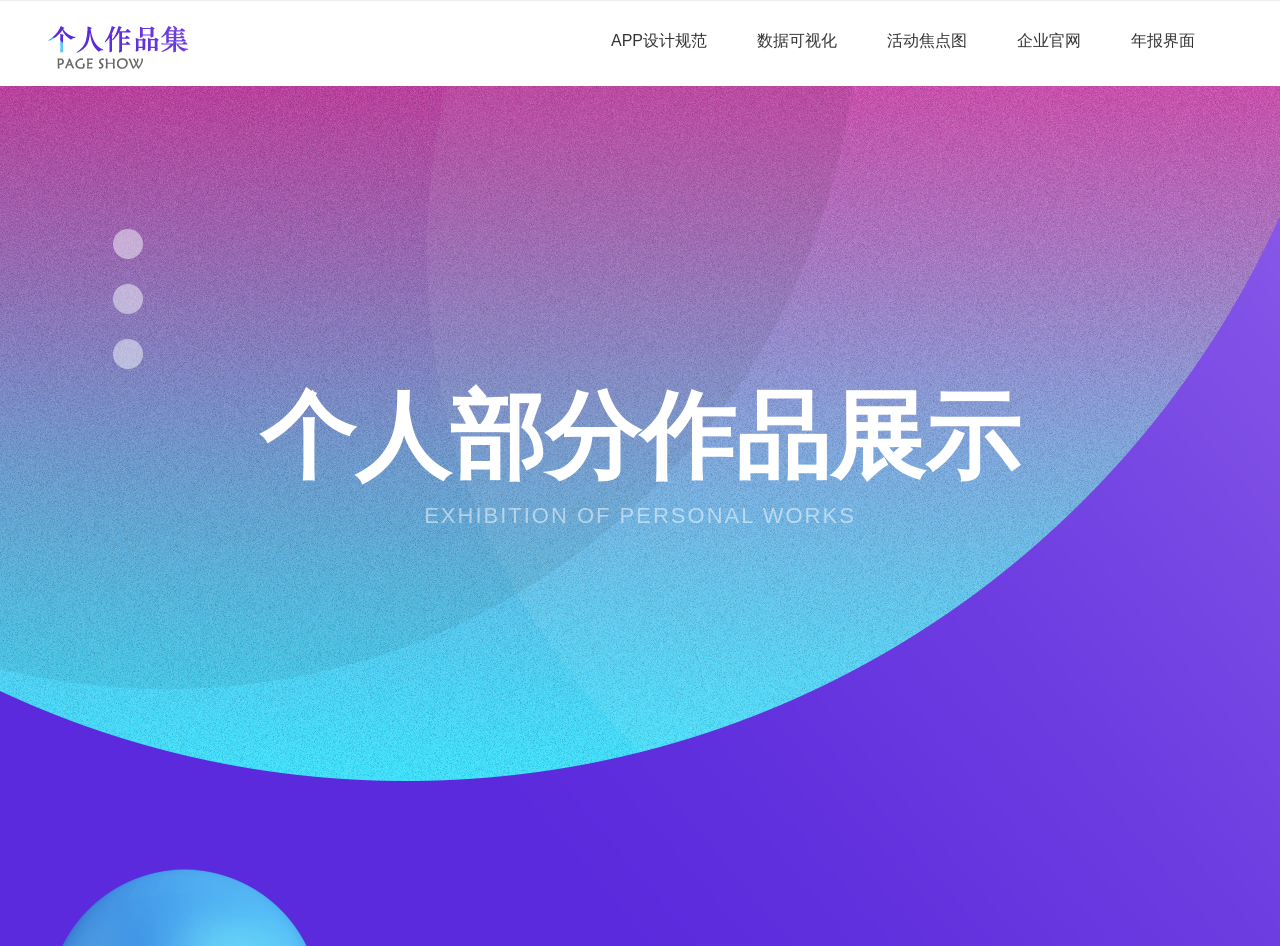
==== index.html @ d772f9e7 "Add files via upload" ====
<!DOCTYPE html>
<html>
<head>
    <meta charset="UTF-8">
    <title>作品展示</title>
    <link rel="stylesheet" href="layui/css/layui.css">
    <link rel="stylesheet" href="css/style.css">
    <link rel="stylesheet" href="css/base.css">
</head>
<body>
<div>
    <!--顶部-->
    <div class="top"></div>
    <!--daohang-->
    <div class="head-box">
        <div class="head">
            <h1><a href="index.html"><img src="images/logo.png"></a> </h1>
            <div class="nav">
                <ul class="layui-nav" lay-filter="">
                    <li class="layui-nav-item"><a href="app.html">APP设计规范</a></li>
                    <li class="layui-nav-item"><a href="data.html">数据可视化</a></li>
                    <li class="layui-nav-item"><a href="act.html">活动焦点图</a></li>
                    <li class="layui-nav-item"><a href="website.html">企业官网</a></li>
                    <li class="layui-nav-item"><a href="report.html">年报界面</a></li>

                </ul>
            </div>
        </div>
        <!--content-->
        <div class="cont">
            <div class="con-text">

                <div class="con-text-txt">个人部分作品展示</div>
                <div class="con-text-en">Exhibition of personal works </div>
            </div>

        </div>
    </div>
</div>
<script type="text/javascript" src="layui/layui.js"></script>
<script>
//注意：导航 依赖 element 模块，否则无法进行功能性操作
layui.use('element', function(){
  var element = layui.element;
  
  //…
});
</script>
</body>
</html>
---- layui/css/layui.css ----
/** layui-v2.4.5 MIT License By https://www.layui.com */
.layui-inline,
img {
    display:inline-block;
    vertical-align:middle
}
h1,
h2,
h3,
h4,
h5,
h6 {
    font-weight:400
}
.layui-edge,
.layui-header,
.layui-inline,
.layui-main {
    position:relative
}
.layui-elip,
.layui-form-checkbox span,
.layui-form-pane .layui-form-label {
    text-overflow:ellipsis;
    white-space:nowrap
}
.layui-btn,
.layui-edge,
.layui-inline,
img {
    vertical-align:middle
}
.layui-btn,
.layui-disabled,
.layui-icon,
.layui-unselect {
    -webkit-user-select:none;
    -ms-user-select:none;
    -moz-user-select:none
}
blockquote,
body,
button,
dd,
div,
dl,
dt,
form,
h1,
h2,
h3,
h4,
h5,
h6,
input,
li,
ol,
p,
pre,
td,
textarea,
th,
ul {
    margin:0;
    padding:0;
    -webkit-tap-highlight-color:rgba(0,0,0,0)
}
a:active,
a:hover {
    outline:0
}
img {
    border:none
}
li {
    list-style:none
}
table {
    border-collapse:collapse;
    border-spacing:0
}
h4,
h5,
h6 {
    font-size:100%
}
button,
input,
optgroup,
option,
select,
textarea {
    font-family:inherit;
    font-size:inherit;
    font-style:inherit;
    font-weight:inherit;
    outline:0
}
pre {
    white-space:pre-wrap;
    white-space:-moz-pre-wrap;
    white-space:-pre-wrap;
    white-space:-o-pre-wrap;
    word-wrap:break-word
}
body {
    line-height:24px;
    font:14px Helvetica Neue,Helvetica,PingFang SC,Tahoma,Arial,sans-serif
}
hr {
    height:1px;
    margin:10px 0;
    border:0;
    clear:both
}
a {
    color:#333;
    text-decoration:none
}
a:hover {
    color:#1e2088
}
a cite {
    font-style:normal;
    *cursor:pointer
}
.layui-border-box,
.layui-border-box * {
    box-sizing:border-box
}
.layui-box,
.layui-box * {
    box-sizing:content-box
}
.layui-clear {
    clear:both;
    *zoom:1
}
.layui-clear:after {
    content:'\20';
    clear:both;
    *zoom:1;
    display:block;
    height:0
}
.layui-inline {
    *display:inline;
    *zoom:1
}
.layui-edge {
    display:inline-block;
    width:0;
    height:0;
    border-width:6px;
    border-style:dashed;
    border-color:transparent;
    overflow:hidden
}
.layui-edge-top {
    top:-4px;
    border-bottom-color:#999;
    border-bottom-style:solid
}
.layui-edge-right {
    border-left-color:#999;
    border-left-style:solid
}
.layui-edge-bottom {
    top:2px;
    border-top-color:#999;
    border-top-style:solid
}
.layui-edge-left {
    border-right-color:#999;
    border-right-style:solid
}
.layui-elip {
    overflow:hidden
}
.layui-disabled,
.layui-disabled:hover {
    color:#d2d2d2!important;
    cursor:not-allowed!important
}
.layui-circle {
    border-radius:100%
}
.layui-show {
    display:block!important
}
.layui-hide {
    display:none!important
}
@font-face {
    font-family:layui-icon;
    src:url(../font/iconfont.eot?v=240);
    src:url(../font/iconfont.eot?v=240#iefix) format('embedded-opentype'),
    url(../font/iconfont.svg?v=240#iconfont) format('svg'),
    url(../font/iconfont.woff?v=240) format('woff'),
    url(../font/iconfont.ttf?v=240) format('truetype')
}
.layui-icon {
    font-family:layui-icon!important;
    font-size:16px;
    font-style:normal;
    -webkit-font-smoothing:antialiased;
    -moz-osx-font-smoothing:grayscale
}
.layui-icon-reply-fill:before {
    content:"\e611"
}
.layui-icon-set-fill:before {
    content:"\e614"
}
.layui-icon-menu-fill:before {
    content:"\e60f"
}
.layui-icon-search:before {
    content:"\e615"
}
.layui-icon-share:before {
    content:"\e641"
}
.layui-icon-set-sm:before {
    content:"\e620"
}
.layui-icon-engine:before {
    content:"\e628"
}
.layui-icon-close:before {
    content:"\1006"
}
.layui-icon-close-fill:before {
    content:"\1007"
}
.layui-icon-chart-screen:before {
    content:"\e629"
}
.layui-icon-star:before {
    content:"\e600"
}
.layui-icon-circle-dot:before {
    content:"\e617"
}
.layui-icon-chat:before {
    content:"\e606"
}
.layui-icon-release:before {
    content:"\e609"
}
.layui-icon-list:before {
    content:"\e60a"
}
.layui-icon-chart:before {
    content:"\e62c"
}
.layui-icon-ok-circle:before {
    content:"\1005"
}
.layui-icon-layim-theme:before {
    content:"\e61b"
}
.layui-icon-table:before {
    content:"\e62d"
}
.layui-icon-right:before {
    content:"\e602"
}
.layui-icon-left:before {
    content:"\e603"
}
.layui-icon-cart-simple:before {
    content:"\e698"
}
.layui-icon-face-cry:before {
    content:"\e69c"
}
.layui-icon-face-smile:before {
    content:"\e6af"
}
.layui-icon-survey:before {
    content:"\e6b2"
}
.layui-icon-tree:before {
    content:"\e62e"
}
.layui-icon-upload-circle:before {
    content:"\e62f"
}
.layui-icon-add-circle:before {
    content:"\e61f"
}
.layui-icon-download-circle:before {
    content:"\e601"
}
.layui-icon-templeate-1:before {
    content:"\e630"
}
.layui-icon-util:before {
    content:"\e631"
}
.layui-icon-face-surprised:before {
    content:"\e664"
}
.layui-icon-edit:before {
    content:"\e642"
}
.layui-icon-speaker:before {
    content:"\e645"
}
.layui-icon-down:before {
    content:"\e61a"
}
.layui-icon-file:before {
    content:"\e621"
}
.layui-icon-layouts:before {
    content:"\e632"
}
.layui-icon-rate-half:before {
    content:"\e6c9"
}
.layui-icon-add-circle-fine:before {
    content:"\e608"
}
.layui-icon-prev-circle:before {
    content:"\e633"
}
.layui-icon-read:before {
    content:"\e705"
}
.layui-icon-404:before {
    content:"\e61c"
}
.layui-icon-carousel:before {
    content:"\e634"
}
.layui-icon-help:before {
    content:"\e607"
}
.layui-icon-code-circle:before {
    content:"\e635"
}
.layui-icon-water:before {
    content:"\e636"
}
.layui-icon-username:before {
    content:"\e66f"
}
.layui-icon-find-fill:before {
    content:"\e670"
}
.layui-icon-about:before {
    content:"\e60b"
}
.layui-icon-location:before {
    content:"\e715"
}
.layui-icon-up:before {
    content:"\e619"
}
.layui-icon-pause:before {
    content:"\e651"
}
.layui-icon-date:before {
    content:"\e637"
}
.layui-icon-layim-uploadfile:before {
    content:"\e61d"
}
.layui-icon-delete:before {
    content:"\e640"
}
.layui-icon-play:before {
    content:"\e652"
}
.layui-icon-top:before {
    content:"\e604"
}
.layui-icon-friends:before {
    content:"\e612"
}
.layui-icon-refresh-3:before {
    content:"\e9aa"
}
.layui-icon-ok:before {
    content:"\e605"
}
.layui-icon-layer:before {
    content:"\e638"
}
.layui-icon-face-smile-fine:before {
    content:"\e60c"
}
.layui-icon-dollar:before {
    content:"\e659"
}
.layui-icon-group:before {
    content:"\e613"
}
.layui-icon-layim-download:before {
    content:"\e61e"
}
.layui-icon-picture-fine:before {
    content:"\e60d"
}
.layui-icon-link:before {
    content:"\e64c"
}
.layui-icon-diamond:before {
    content:"\e735"
}
.layui-icon-log:before {
    content:"\e60e"
}
.layui-icon-rate-solid:before {
    content:"\e67a"
}
.layui-icon-fonts-del:before {
    content:"\e64f"
}
.layui-icon-unlink:before {
    content:"\e64d"
}
.layui-icon-fonts-clear:before {
    content:"\e639"
}
.layui-icon-triangle-r:before {
    content:"\e623"
}
.layui-icon-circle:before {
    content:"\e63f"
}
.layui-icon-radio:before {
    content:"\e643"
}
.layui-icon-align-center:before {
    content:"\e647"
}
.layui-icon-align-right:before {
    content:"\e648"
}
.layui-icon-align-left:before {
    content:"\e649"
}
.layui-icon-loading-1:before {
    content:"\e63e"
}
.layui-icon-return:before {
    content:"\e65c"
}
.layui-icon-fonts-strong:before {
    content:"\e62b"
}
.layui-icon-upload:before {
    content:"\e67c"
}
.layui-icon-dialogue:before {
    content:"\e63a"
}
.layui-icon-video:before {
    content:"\e6ed"
}
.layui-icon-headset:before {
    content:"\e6fc"
}
.layui-icon-cellphone-fine:before {
    content:"\e63b"
}
.layui-icon-add-1:before {
    content:"\e654"
}
.layui-icon-face-smile-b:before {
    content:"\e650"
}
.layui-icon-fonts-html:before {
    content:"\e64b"
}
.layui-icon-form:before {
    content:"\e63c"
}
.layui-icon-cart:before {
    content:"\e657"
}
.layui-icon-camera-fill:before {
    content:"\e65d"
}
.layui-icon-tabs:before {
    content:"\e62a"
}
.layui-icon-fonts-code:before {
    content:"\e64e"
}
.layui-icon-fire:before {
    content:"\e756"
}
.layui-icon-set:before {
    content:"\e716"
}
.layui-icon-fonts-u:before {
    content:"\e646"
}
.layui-icon-triangle-d:before {
    content:"\e625"
}
.layui-icon-tips:before {
    content:"\e702"
}
.layui-icon-picture:before {
    content:"\e64a"
}
.layui-icon-more-vertical:before {
    content:"\e671"
}
.layui-icon-flag:before {
    content:"\e66c"
}
.layui-icon-loading:before {
    content:"\e63d"
}
.layui-icon-fonts-i:before {
    content:"\e644"
}
.layui-icon-refresh-1:before {
    content:"\e666"
}
.layui-icon-rmb:before {
    content:"\e65e"
}
.layui-icon-home:before {
    content:"\e68e"
}
.layui-icon-user:before {
    content:"\e770"
}
.layui-icon-notice:before {
    content:"\e667"
}
.layui-icon-login-weibo:before {
    content:"\e675"
}
.layui-icon-voice:before {
    content:"\e688"
}
.layui-icon-upload-drag:before {
    content:"\e681"
}
.layui-icon-login-qq:before {
    content:"\e676"
}
.layui-icon-snowflake:before {
    content:"\e6b1"
}
.layui-icon-file-b:before {
    content:"\e655"
}
.layui-icon-template:before {
    content:"\e663"
}
.layui-icon-auz:before {
    content:"\e672"
}
.layui-icon-console:before {
    content:"\e665"
}
.layui-icon-app:before {
    content:"\e653"
}
.layui-icon-prev:before {
    content:"\e65a"
}
.layui-icon-website:before {
    content:"\e7ae"
}
.layui-icon-next:before {
    content:"\e65b"
}
.layui-icon-component:before {
    content:"\e857"
}
.layui-icon-more:before {
    content:"\e65f"
}
.layui-icon-login-wechat:before {
    content:"\e677"
}
.layui-icon-shrink-right:before {
    content:"\e668"
}
.layui-icon-spread-left:before {
    content:"\e66b"
}
.layui-icon-camera:before {
    content:"\e660"
}
.layui-icon-note:before {
    content:"\e66e"
}
.layui-icon-refresh:before {
    content:"\e669"
}
.layui-icon-female:before {
    content:"\e661"
}
.layui-icon-male:before {
    content:"\e662"
}
.layui-icon-password:before {
    content:"\e673"
}
.layui-icon-senior:before {
    content:"\e674"
}
.layui-icon-theme:before {
    content:"\e66a"
}
.layui-icon-tread:before {
    content:"\e6c5"
}
.layui-icon-praise:before {
    content:"\e6c6"
}
.layui-icon-star-fill:before {
    content:"\e658"
}
.layui-icon-rate:before {
    content:"\e67b"
}
.layui-icon-template-1:before {
    content:"\e656"
}
.layui-icon-vercode:before {
    content:"\e679"
}
.layui-icon-cellphone:before {
    content:"\e678"
}
.layui-icon-screen-full:before {
    content:"\e622"
}
.layui-icon-screen-restore:before {
    content:"\e758"
}
.layui-icon-cols:before {
    content:"\e610"
}
.layui-icon-export:before {
    content:"\e67d"
}
.layui-icon-print:before {
    content:"\e66d"
}
.layui-icon-slider:before {
    content:"\e714"
}
.layui-main {
    width:1140px;
    margin:0 auto
}
.layui-header {
    z-index:1000;
    height:60px
}
.layui-header a:hover {
    transition:all .5s;
    -webkit-transition:all .5s
}
.layui-side {
    position:fixed;
    left:0;
    top:0;
    bottom:0;
    z-index:999;
    width:200px;
    overflow-x:hidden
}
.layui-side-scroll {
    position:relative;
    width:220px;
    height:100%;
    overflow-x:hidden
}
.layui-body {
    position:absolute;
    left:200px;
    right:0;
    top:0;
    bottom:0;
    z-index:998;
    width:auto;
    overflow:hidden;
    overflow-y:auto;
    box-sizing:border-box
}
.layui-layout-body {
    overflow:hidden
}
.layui-layout-admin .layui-header {
    background-color:#23262E
}
.layui-layout-admin .layui-side {
    top:60px;
    width:200px;
    overflow-x:hidden
}
.layui-layout-admin .layui-body {
    top:60px;
    bottom:44px
}
.layui-layout-admin .layui-main {
    width:auto;
    margin:0 15px
}
.layui-layout-admin .layui-footer {
    position:fixed;
    left:200px;
    right:0;
    bottom:0;
    height:44px;
    line-height:44px;
    padding:0 15px;
    background-color:#eee
}
.layui-layout-admin .layui-logo {
    position:absolute;
    left:0;
    top:0;
    width:200px;
    height:100%;
    line-height:60px;
    text-align:center;
    color:#009688;
    font-size:16px
}
.layui-layout-admin .layui-header .layui-nav {
    background:0 0
}
.layui-layout-left {
    position:absolute!important;
    left:200px;
    top:0
}
.layui-layout-right {
    position:absolute!important;
    right:0;
    top:0
}
.layui-container {
    position:relative;
    margin:0 auto;
    padding:0 15px;
    box-sizing:border-box
}
.layui-fluid {
    position:relative;
    margin:0 auto;
    padding:0 15px
}
.layui-row:after,
.layui-row:before {
    content:'';
    display:block;
    clear:both
}
.layui-col-lg1,
.layui-col-lg10,
.layui-col-lg11,
.layui-col-lg12,
.layui-col-lg2,
.layui-col-lg3,
.layui-col-lg4,
.layui-col-lg5,
.layui-col-lg6,
.layui-col-lg7,
.layui-col-lg8,
.layui-col-lg9,
.layui-col-md1,
.layui-col-md10,
.layui-col-md11,
.layui-col-md12,
.layui-col-md2,
.layui-col-md3,
.layui-col-md4,
.layui-col-md5,
.layui-col-md6,
.layui-col-md7,
.layui-col-md8,
.layui-col-md9,
.layui-col-sm1,
.layui-col-sm10,
.layui-col-sm11,
.layui-col-sm12,
.layui-col-sm2,
.layui-col-sm3,
.layui-col-sm4,
.layui-col-sm5,
.layui-col-sm6,
.layui-col-sm7,
.layui-col-sm8,
.layui-col-sm9,
.layui-col-xs1,
.layui-col-xs10,
.layui-col-xs11,
.layui-col-xs12,
.layui-col-xs2,
.layui-col-xs3,
.layui-col-xs4,
.layui-col-xs5,
.layui-col-xs6,
.layui-col-xs7,
.layui-col-xs8,
.layui-col-xs9 {
    position:relative;
    display:block;
    box-sizing:border-box
}
.layui-col-xs1,
.layui-col-xs10,
.layui-col-xs11,
.layui-col-xs12,
.layui-col-xs2,
.layui-col-xs3,
.layui-col-xs4,
.layui-col-xs5,
.layui-col-xs6,
.layui-col-xs7,
.layui-col-xs8,
.layui-col-xs9 {
    float:left
}
.layui-col-xs1 {
    width:8.33333333%
}
.layui-col-xs2 {
    width:16.66666667%
}
.layui-col-xs3 {
    width:25%
}
.layui-col-xs4 {
    width:33.33333333%
}
.layui-col-xs5 {
    width:41.66666667%
}
.layui-col-xs6 {
    width:50%
}
.layui-col-xs7 {
    width:58.33333333%
}
.layui-col-xs8 {
    width:66.66666667%
}
.layui-col-xs9 {
    width:75%
}
.layui-col-xs10 {
    width:83.33333333%
}
.layui-col-xs11 {
    width:91.66666667%
}
.layui-col-xs12 {
    width:100%
}
.layui-col-xs-offset1 {
    margin-left:8.33333333%
}
.layui-col-xs-offset2 {
    margin-left:16.66666667%
}
.layui-col-xs-offset3 {
    margin-left:25%
}
.layui-col-xs-offset4 {
    margin-left:33.33333333%
}
.layui-col-xs-offset5 {
    margin-left:41.66666667%
}
.layui-col-xs-offset6 {
    margin-left:50%
}
.layui-col-xs-offset7 {
    margin-left:58.33333333%
}
.layui-col-xs-offset8 {
    margin-left:66.66666667%
}
.layui-col-xs-offset9 {
    margin-left:75%
}
.layui-col-xs-offset10 {
    margin-left:83.33333333%
}
.layui-col-xs-offset11 {
    margin-left:91.66666667%
}
.layui-col-xs-offset12 {
    margin-left:100%
}
@media screen and (max-width:768px) {
    .layui-hide-xs {
        display:none!important
    }
    .layui-show-xs-block {
        display:block!important
    }
    .layui-show-xs-inline {
        display:inline!important
    }
    .layui-show-xs-inline-block {
        display:inline-block!important
    }
}
@media screen and (min-width:768px) {
    .layui-container {
        width:750px
    }
    .layui-hide-sm {
        display:none!important
    }
    .layui-show-sm-block {
        display:block!important
    }
    .layui-show-sm-inline {
        display:inline!important
    }
    .layui-show-sm-inline-block {
        display:inline-block!important
    }
    .layui-col-sm1,
    .layui-col-sm10,
    .layui-col-sm11,
    .layui-col-sm12,
    .layui-col-sm2,
    .layui-col-sm3,
    .layui-col-sm4,
    .layui-col-sm5,
    .layui-col-sm6,
    .layui-col-sm7,
    .layui-col-sm8,
    .layui-col-sm9 {
        float:left
    }
    .layui-col-sm1 {
        width:8.33333333%
    }
    .layui-col-sm2 {
        width:16.66666667%
    }
    .layui-col-sm3 {
        width:25%
    }
    .layui-col-sm4 {
        width:33.33333333%
    }
    .layui-col-sm5 {
        width:41.66666667%
    }
    .layui-col-sm6 {
        width:50%
    }
    .layui-col-sm7 {
        width:58.33333333%
    }
    .layui-col-sm8 {
        width:66.66666667%
    }
    .layui-col-sm9 {
        width:75%
    }
    .layui-col-sm10 {
        width:83.33333333%
    }
    .layui-col-sm11 {
        width:91.66666667%
    }
    .layui-col-sm12 {
        width:100%
    }
    .layui-col-sm-offset1 {
        margin-left:8.33333333%
    }
    .layui-col-sm-offset2 {
        margin-left:16.66666667%
    }
    .layui-col-sm-offset3 {
        margin-left:25%
    }
    .layui-col-sm-offset4 {
        margin-left:33.33333333%
    }
    .layui-col-sm-offset5 {
        margin-left:41.66666667%
    }
    .layui-col-sm-offset6 {
        margin-left:50%
    }
    .layui-col-sm-offset7 {
        margin-left:58.33333333%
    }
    .layui-col-sm-offset8 {
        margin-left:66.66666667%
    }
    .layui-col-sm-offset9 {
        margin-left:75%
    }
    .layui-col-sm-offset10 {
        margin-left:83.33333333%
    }
    .layui-col-sm-offset11 {
        margin-left:91.66666667%
    }
    .layui-col-sm-offset12 {
        margin-left:100%
    }
}
@media screen and (min-width:992px) {
    .layui-container {
        width:970px
    }
    .layui-hide-md {
        display:none!important
    }
    .layui-show-md-block {
        display:block!important
    }
    .layui-show-md-inline {
        display:inline!important
    }
    .layui-show-md-inline-block {
        display:inline-block!important
    }
    .layui-col-md1,
    .layui-col-md10,
    .layui-col-md11,
    .layui-col-md12,
    .layui-col-md2,
    .layui-col-md3,
    .layui-col-md4,
    .layui-col-md5,
    .layui-col-md6,
    .layui-col-md7,
    .layui-col-md8,
    .layui-col-md9 {
        float:left
    }
    .layui-col-md1 {
        width:8.33333333%
    }
    .layui-col-md2 {
        width:16.66666667%
    }
    .layui-col-md3 {
        width:25%
    }
    .layui-col-md4 {
        width:33.33333333%
    }
    .layui-col-md5 {
        width:41.66666667%
    }
    .layui-col-md6 {
        width:50%
    }
    .layui-col-md7 {
        width:58.33333333%
    }
    .layui-col-md8 {
        width:66.66666667%
    }
    .layui-col-md9 {
        width:75%
    }
    .layui-col-md10 {
        width:83.33333333%
    }
    .layui-col-md11 {
        width:91.66666667%
    }
    .layui-col-md12 {
        width:100%
    }
    .layui-col-md-offset1 {
        margin-left:8.33333333%
    }
    .layui-col-md-offset2 {
        margin-left:16.66666667%
    }
    .layui-col-md-offset3 {
        margin-left:25%
    }
    .layui-col-md-offset4 {
        margin-left:33.33333333%
    }
    .layui-col-md-offset5 {
        margin-left:41.66666667%
    }
    .layui-col-md-offset6 {
        margin-left:50%
    }
    .layui-col-md-offset7 {
        margin-left:58.33333333%
    }
    .layui-col-md-offset8 {
        margin-left:66.66666667%
    }
    .layui-col-md-offset9 {
        margin-left:75%
    }
    .layui-col-md-offset10 {
        margin-left:83.33333333%
    }
    .layui-col-md-offset11 {
        margin-left:91.66666667%
    }
    .layui-col-md-offset12 {
        margin-left:100%
    }
}
@media screen and (min-width:1200px) {
    .layui-container {
        width:1170px
    }
    .layui-hide-lg {
        display:none!important
    }
    .layui-show-lg-block {
        display:block!important
    }
    .layui-show-lg-inline {
        display:inline!important
    }
    .layui-show-lg-inline-block {
        display:inline-block!important
    }
    .layui-col-lg1,
    .layui-col-lg10,
    .layui-col-lg11,
    .layui-col-lg12,
    .layui-col-lg2,
    .layui-col-lg3,
    .layui-col-lg4,
    .layui-col-lg5,
    .layui-col-lg6,
    .layui-col-lg7,
    .layui-col-lg8,
    .layui-col-lg9 {
        float:left
    }
    .layui-col-lg1 {
        width:8.33333333%
    }
    .layui-col-lg2 {
        width:16.66666667%
    }
    .layui-col-lg3 {
        width:25%
    }
    .layui-col-lg4 {
        width:33.33333333%
    }
    .layui-col-lg5 {
        width:41.66666667%
    }
    .layui-col-lg6 {
        width:50%
    }
    .layui-col-lg7 {
        width:58.33333333%
    }
    .layui-col-lg8 {
        width:66.66666667%
    }
    .layui-col-lg9 {
        width:75%
    }
    .layui-col-lg10 {
        width:83.33333333%
    }
    .layui-col-lg11 {
        width:91.66666667%
    }
    .layui-col-lg12 {
        width:100%
    }
    .layui-col-lg-offset1 {
        margin-left:8.33333333%
    }
    .layui-col-lg-offset2 {
        margin-left:16.66666667%
    }
    .layui-col-lg-offset3 {
        margin-left:25%
    }
    .layui-col-lg-offset4 {
        margin-left:33.33333333%
    }
    .layui-col-lg-offset5 {
        margin-left:41.66666667%
    }
    .layui-col-lg-offset6 {
        margin-left:50%
    }
    .layui-col-lg-offset7 {
        margin-left:58.33333333%
    }
    .layui-col-lg-offset8 {
        margin-left:66.66666667%
    }
    .layui-col-lg-offset9 {
        margin-left:75%
    }
    .layui-col-lg-offset10 {
        margin-left:83.33333333%
    }
    .layui-col-lg-offset11 {
        margin-left:91.66666667%
    }
    .layui-col-lg-offset12 {
        margin-left:100%
    }
}
.layui-col-space1 {
    margin:-.5px
}
.layui-col-space1>* {
    padding:.5px
}
.layui-col-space3 {
    margin:-1.5px
}
.layui-col-space3>* {
    padding:1.5px
}
.layui-col-space5 {
    margin:-2.5px
}
.layui-col-space5>* {
    padding:2.5px
}
.layui-col-space8 {
    margin:-3.5px
}
.layui-col-space8>* {
    padding:3.5px
}
.layui-col-space10 {
    margin:-5px
}
.layui-col-space10>* {
    padding:5px
}
.layui-col-space12 {
    margin:-6px
}
.layui-col-space12>* {
    padding:6px
}
.layui-col-space15 {
    margin:-7.5px
}
.layui-col-space15>* {
    padding:7.5px
}
.layui-col-space18 {
    margin:-9px
}
.layui-col-space18>* {
    padding:9px
}
.layui-col-space20 {
    margin:-10px
}
.layui-col-space20>* {
    padding:10px
}
.layui-col-space22 {
    margin:-11px
}
.layui-col-space22>* {
    padding:11px
}
.layui-col-space25 {
    margin:-12.5px
}
.layui-col-space25>* {
    padding:12.5px
}
.layui-col-space30 {
    margin:-15px
}
.layui-col-space30>* {
    padding:15px
}
.layui-btn,
.layui-input,
.layui-select,
.layui-textarea,
.layui-upload-button {
    outline:0;
    -webkit-appearance:none;
    transition:all .3s;
    -webkit-transition:all .3s;
    box-sizing:border-box
}
.layui-elem-quote {
    margin-bottom:10px;
    padding:15px;
    line-height:22px;
    border-left:5px solid #009688;
    border-radius:0 2px 2px 0;
    background-color:#f2f2f2
}
.layui-quote-nm {
    border-style:solid;
    border-width:1px 1px 1px 5px;
    background:0 0
}
.layui-elem-field {
    margin-bottom:10px;
    padding:0;
    border-width:1px;
    border-style:solid
}
.layui-elem-field legend {
    margin-left:20px;
    padding:0 10px;
    font-size:20px;
    font-weight:300
}
.layui-field-title {
    margin:10px 0 20px;
    border-width:1px 0 0
}
.layui-field-box {
    padding:10px 15px
}
.layui-field-title .layui-field-box {
    padding:10px 0
}
.layui-progress {
    position:relative;
    height:6px;
    border-radius:20px;
    background-color:#e2e2e2
}
.layui-progress-bar {
    position:absolute;
    left:0;
    top:0;
    width:0;
    max-width:100%;
    height:6px;
    border-radius:20px;
    text-align:right;
    background-color:#5FB878;
    transition:all .3s;
    -webkit-transition:all .3s
}
.layui-progress-big,
.layui-progress-big .layui-progress-bar {
    height:18px;
    line-height:18px
}
.layui-progress-text {
    position:relative;
    top:-20px;
    line-height:18px;
    font-size:12px;
    color:#666
}
.layui-progress-big .layui-progress-text {
    position:static;
    padding:0 10px;
    color:#fff
}
.layui-collapse {
    border-width:1px;
    border-style:solid;
    border-radius:2px
}
.layui-colla-content,
.layui-colla-item {
    border-top-width:1px;
    border-top-style:solid
}
.layui-colla-item:first-child {
    border-top:none
}
.layui-colla-title {
    position:relative;
    height:42px;
    line-height:42px;
    padding:0 15px 0 35px;
    color:#333;
    background-color:#f2f2f2;
    cursor:pointer;
    font-size:14px;
    overflow:hidden
}
.layui-colla-content {
    display:none;
    padding:10px 15px;
    line-height:22px;
    color:#666
}
.layui-colla-icon {
    position:absolute;
    left:15px;
    top:0;
    font-size:14px
}
.layui-card {
    margin-bottom:15px;
    border-radius:2px;
    background-color:#fff;
    box-shadow:0 1px 2px 0 rgba(0,0,0,.05)
}
.layui-card:last-child {
    margin-bottom:0
}
.layui-card-header {
    position:relative;
    height:42px;
    line-height:42px;
    padding:0 15px;
    border-bottom:1px solid #f6f6f6;
    color:#333;
    border-radius:2px 2px 0 0;
    font-size:14px
}
.layui-bg-black,
.layui-bg-blue,
.layui-bg-cyan,
.layui-bg-green,
.layui-bg-orange,
.layui-bg-red {
    color:#fff!important
}
.layui-card-body {
    position:relative;
    padding:10px 15px;
    line-height:24px
}
.layui-card-body[pad15] {
    padding:15px
}
.layui-card-body[pad20] {
    padding:20px
}
.layui-card-body .layui-table {
    margin:5px 0
}
.layui-card .layui-tab {
    margin:0
}
.layui-panel-window {
    position:relative;
    padding:15px;
    border-radius:0;
    border-top:5px solid #E6E6E6;
    background-color:#fff
}
.layui-auxiliar-moving {
    position:fixed;
    left:0;
    right:0;
    top:0;
    bottom:0;
    width:100%;
    height:100%;
    background:0 0;
    z-index:9999999999
}
.layui-form-label,
.layui-form-mid,
.layui-form-select,
.layui-input-block,
.layui-input-inline,
.layui-textarea {
    position:relative
}
.layui-bg-red {
    background-color:#FF5722!important
}
.layui-bg-orange {
    background-color:#FFB800!important
}
.layui-bg-green {
    background-color:#009688!important
}
.layui-bg-cyan {
    background-color:#2F4056!important
}
.layui-bg-blue {
    background-color:#1E9FFF!important
}
.layui-bg-black {
    background-color:#393D49!important
}
.layui-bg-gray {
    background-color:#eee!important;
    color:#666!important
}
.layui-badge-rim,
.layui-colla-content,
.layui-colla-item,
.layui-collapse,
.layui-elem-field,
.layui-form-pane .layui-form-item[pane],
.layui-form-pane .layui-form-label,
.layui-input,
.layui-layedit,
.layui-layedit-tool,
.layui-quote-nm,
.layui-select,
.layui-tab-bar,
.layui-tab-card,
.layui-tab-title,
.layui-tab-title .layui-this:after,
.layui-textarea {
    border-color:#e6e6e6
}
.layui-timeline-item:before,
hr {
    background-color:#e6e6e6
}
.layui-text {
    line-height:22px;
    font-size:14px;
    color:#666
}
.layui-text h1,
.layui-text h2,
.layui-text h3 {
    font-weight:500;
    color:#333
}
.layui-text h1 {
    font-size:30px
}
.layui-text h2 {
    font-size:24px
}
.layui-text h3 {
    font-size:18px
}
.layui-text a:not(.layui-btn) {
    color:#01AAED
}
.layui-text a:not(.layui-btn):hover {
    text-decoration:underline
}
.layui-text ul {
    padding:5px 0 5px 15px
}
.layui-text ul li {
    margin-top:5px;
    list-style-type:disc
}
.layui-text em,
.layui-word-aux {
    color:#999!important;
    padding:0 5px!important
}
.layui-btn {
    display:inline-block;
    height:38px;
    line-height:38px;
    padding:0 18px;
    background-color:#009688;
    color:#fff;
    white-space:nowrap;
    text-align:center;
    font-size:14px;
    border:none;
    border-radius:2px;
    cursor:pointer
}
.layui-btn:hover {
    opacity:.8;
    filter:alpha(opacity=80);
    color:#fff
}
.layui-btn:active {
    opacity:1;
    filter:alpha(opacity=100)
}
.layui-btn+.layui-btn {
    margin-left:10px
}
.layui-btn-container {
    font-size:0
}
.layui-btn-container .layui-btn {
    margin-right:10px;
    margin-bottom:10px
}
.layui-btn-container .layui-btn+.layui-btn {
    margin-left:0
}
.layui-table .layui-btn-container .layui-btn {
    margin-bottom:9px
}
.layui-btn-radius {
    border-radius:100px
}
.layui-btn .layui-icon {
    margin-right:3px;
    font-size:18px;
    vertical-align:bottom;
    vertical-align:middle\9
}
.layui-btn-primary {
    border:1px solid #C9C9C9;
    background-color:#fff;
    color:#555
}
.layui-btn-primary:hover {
    border-color:#009688;
    color:#333
}
.layui-btn-normal {
    background-color:#1E9FFF
}
.layui-btn-warm {
    background-color:#FFB800
}
.layui-btn-danger {
    background-color:#FF5722
}
.layui-btn-disabled,
.layui-btn-disabled:active,
.layui-btn-disabled:hover {
    border:1px solid #e6e6e6;
    background-color:#FBFBFB;
    color:#C9C9C9;
    cursor:not-allowed;
    opacity:1
}
.layui-btn-lg {
    height:44px;
    line-height:44px;
    padding:0 25px;
    font-size:16px
}
.layui-btn-sm {
    height:30px;
    line-height:30px;
    padding:0 10px;
    font-size:12px
}
.layui-btn-sm i {
    font-size:16px!important
}
.layui-btn-xs {
    height:22px;
    line-height:22px;
    padding:0 5px;
    font-size:12px
}
.layui-btn-xs i {
    font-size:14px!important
}
.layui-btn-group {
    display:inline-block;
    vertical-align:middle;
    font-size:0
}
.layui-btn-group .layui-btn {
    margin-left:0!important;
    margin-right:0!important;
    border-left:1px solid rgba(255,255,255,.5);
    border-radius:0
}
.layui-btn-group .layui-btn-primary {
    border-left:none
}
.layui-btn-group .layui-btn-primary:hover {
    border-color:#C9C9C9;
    color:#009688
}
.layui-btn-group .layui-btn:first-child {
    border-left:none;
    border-radius:2px 0 0 2px
}
.layui-btn-group .layui-btn-primary:first-child {
    border-left:1px solid #c9c9c9
}
.layui-btn-group .layui-btn:last-child {
    border-radius:0 2px 2px 0
}
.layui-btn-group .layui-btn+.layui-btn {
    margin-left:0
}
.layui-btn-group+.layui-btn-group {
    margin-left:10px
}
.layui-btn-fluid {
    width:100%
}
.layui-input,
.layui-select,
.layui-textarea {
    height:38px;
    line-height:1.3;
    line-height:38px\9;
    border-width:1px;
    border-style:solid;
    background-color:#fff;
    border-radius:2px
}
.layui-input::-webkit-input-placeholder,
.layui-select::-webkit-input-placeholder,
.layui-textarea::-webkit-input-placeholder {
    line-height:1.3
}
.layui-input,
.layui-textarea {
    display:block;
    width:100%;
    padding-left:10px
}
.layui-input:hover,
.layui-textarea:hover {
    border-color:#D2D2D2!important
}
.layui-input:focus,
.layui-textarea:focus {
    border-color:#C9C9C9!important
}
.layui-textarea {
    min-height:100px;
    height:auto;
    line-height:20px;
    padding:6px 10px;
    resize:vertical
}
.layui-select {
    padding:0 10px
}
.layui-form input[type=checkbox],
.layui-form input[type=radio],
.layui-form select {
    display:none
}
.layui-form [lay-ignore] {
    display:initial
}
.layui-form-item {
    margin-bottom:15px;
    clear:both;
    *zoom:1
}
.layui-form-item:after {
    content:'\20';
    clear:both;
    *zoom:1;
    display:block;
    height:0
}
.layui-form-label {
    float:left;
    display:block;
    padding:9px 15px;
    width:80px;
    font-weight:400;
    line-height:20px;
    text-align:right
}
.layui-form-label-col {
    display:block;
    float:none;
    padding:9px 0;
    line-height:20px;
    text-align:left
}
.layui-form-item .layui-inline {
    margin-bottom:5px;
    margin-right:10px
}
.layui-input-block {
    margin-left:110px;
    min-height:36px
}
.layui-input-inline {
    display:inline-block;
    vertical-align:middle
}
.layui-form-item .layui-input-inline {
    float:left;
    width:190px;
    margin-right:10px
}
.layui-form-text .layui-input-inline {
    width:auto
}
.layui-form-mid {
    float:left;
    display:block;
    padding:9px 0!important;
    line-height:20px;
    margin-right:10px
}
.layui-form-danger+.layui-form-select .layui-input,
.layui-form-danger:focus {
    border-color:#FF5722!important
}
.layui-form-select .layui-input {
    padding-right:30px;
    cursor:pointer
}
.layui-form-select .layui-edge {
    position:absolute;
    right:10px;
    top:50%;
    margin-top:-3px;
    cursor:pointer;
    border-width:6px;
    border-top-color:#c2c2c2;
    border-top-style:solid;
    transition:all .3s;
    -webkit-transition:all .3s
}
.layui-form-select dl {
    display:none;
    position:absolute;
    left:0;
    top:42px;
    padding:5px 0;
    z-index:899;
    min-width:100%;
    border:1px solid #d2d2d2;
    max-height:300px;
    overflow-y:auto;
    background-color:#fff;
    border-radius:2px;
    box-shadow:0 2px 4px rgba(0,0,0,.12);
    box-sizing:border-box
}
.layui-form-select dl dd,
.layui-form-select dl dt {
    padding:0 10px;
    line-height:36px;
    white-space:nowrap;
    overflow:hidden;
    text-overflow:ellipsis
}
.layui-form-select dl dt {
    font-size:12px;
    color:#999
}
.layui-form-select dl dd {
    cursor:pointer
}
.layui-form-select dl dd:hover {
    background-color:#f2f2f2;
    -webkit-transition:.5s all;
    transition:.5s all
}
.layui-form-select .layui-select-group dd {
    padding-left:20px
}
.layui-form-select dl dd.layui-select-tips {
    padding-left:10px!important;
    color:#999
}
.layui-form-select dl dd.layui-this {
    background-color:#5FB878;
    color:#fff
}
.layui-form-checkbox,
.layui-form-select dl dd.layui-disabled {
    background-color:#fff
}
.layui-form-selected dl {
    display:block
}
.layui-form-checkbox,
.layui-form-checkbox *,
.layui-form-switch {
    display:inline-block;
    vertical-align:middle
}
.layui-form-selected .layui-edge {
    margin-top:-9px;
    -webkit-transform:rotate(180deg);
    transform:rotate(180deg);
    margin-top:-3px\9
}
:root .layui-form-selected .layui-edge {
    margin-top:-9px\0/IE9
}
.layui-form-selectup dl {
    top:auto;
    bottom:42px
}
.layui-select-none {
    margin:5px 0;
    text-align:center;
    color:#999
}
.layui-select-disabled .layui-disabled {
    border-color:#eee!important
}
.layui-select-disabled .layui-edge {
    border-top-color:#d2d2d2
}
.layui-form-checkbox {
    position:relative;
    height:30px;
    line-height:30px;
    margin-right:10px;
    padding-right:30px;
    cursor:pointer;
    font-size:0;
    -webkit-transition:.1s linear;
    transition:.1s linear;
    box-sizing:border-box
}
.layui-form-checkbox span {
    padding:0 10px;
    height:100%;
    font-size:14px;
    border-radius:2px 0 0 2px;
    background-color:#d2d2d2;
    color:#fff;
    overflow:hidden
}
.layui-form-checkbox:hover span {
    background-color:#c2c2c2
}
.layui-form-checkbox i {
    position:absolute;
    right:0;
    top:0;
    width:30px;
    height:28px;
    border:1px solid #d2d2d2;
    border-left:none;
    border-radius:0 2px 2px 0;
    color:#fff;
    font-size:20px;
    text-align:center
}
.layui-form-checkbox:hover i {
    border-color:#c2c2c2;
    color:#c2c2c2
}
.layui-form-checked,
.layui-form-checked:hover {
    border-color:#5FB878
}
.layui-form-checked span,
.layui-form-checked:hover span {
    background-color:#5FB878
}
.layui-form-checked i,
.layui-form-checked:hover i {
    color:#5FB878
}
.layui-form-item .layui-form-checkbox {
    margin-top:4px
}
.layui-form-checkbox[lay-skin=primary] {
    height:auto!important;
    line-height:normal!important;
    min-width:18px;
    min-height:18px;
    border:none!important;
    margin-right:0;
    padding-left:28px;
    padding-right:0;
    background:0 0
}
.layui-form-checkbox[lay-skin=primary] span {
    padding-left:0;
    padding-right:15px;
    line-height:18px;
    background:0 0;
    color:#666
}
.layui-form-checkbox[lay-skin=primary] i {
    right:auto;
    left:0;
    width:16px;
    height:16px;
    line-height:16px;
    border:1px solid #d2d2d2;
    font-size:12px;
    border-radius:2px;
    background-color:#fff;
    -webkit-transition:.1s linear;
    transition:.1s linear
}
.layui-form-checkbox[lay-skin=primary]:hover i {
    border-color:#5FB878;
    color:#fff
}
.layui-form-checked[lay-skin=primary] i {
    border-color:#5FB878;
    background-color:#5FB878;
    color:#fff
}
.layui-checkbox-disbaled[lay-skin=primary] span {
    background:0 0!important;
    color:#c2c2c2
}
.layui-checkbox-disbaled[lay-skin=primary]:hover i {
    border-color:#d2d2d2
}
.layui-form-item .layui-form-checkbox[lay-skin=primary] {
    margin-top:10px
}
.layui-form-switch {
    position:relative;
    height:22px;
    line-height:22px;
    min-width:35px;
    padding:0 5px;
    margin-top:8px;
    border:1px solid #d2d2d2;
    border-radius:20px;
    cursor:pointer;
    background-color:#fff;
    -webkit-transition:.1s linear;
    transition:.1s linear
}
.layui-form-switch i {
    position:absolute;
    left:5px;
    top:3px;
    width:16px;
    height:16px;
    border-radius:20px;
    background-color:#d2d2d2;
    -webkit-transition:.1s linear;
    transition:.1s linear
}
.layui-form-switch em {
    position:relative;
    top:0;
    width:25px;
    margin-left:21px;
    padding:0!important;
    text-align:center!important;
    color:#999!important;
    font-style:normal!important;
    font-size:12px
}
.layui-form-onswitch {
    border-color:#5FB878;
    background-color:#5FB878
}
.layui-checkbox-disbaled,
.layui-checkbox-disbaled i {
    border-color:#e2e2e2!important
}
.layui-form-onswitch i {
    left:100%;
    margin-left:-21px;
    background-color:#fff
}
.layui-form-onswitch em {
    margin-left:5px;
    margin-right:21px;
    color:#fff!important
}
.layui-checkbox-disbaled span {
    background-color:#e2e2e2!important
}
.layui-checkbox-disbaled:hover i {
    color:#fff!important
}
[lay-radio] {
    display:none
}
.layui-form-radio,
.layui-form-radio * {
    display:inline-block;
    vertical-align:middle
}
.layui-form-radio {
    line-height:28px;
    margin:6px 10px 0 0;
    padding-right:10px;
    cursor:pointer;
    font-size:0
}
.layui-form-radio * {
    font-size:14px
}
.layui-form-radio>i {
    margin-right:8px;
    font-size:22px;
    color:#c2c2c2
}
.layui-form-radio>i:hover,
.layui-form-radioed>i {
    color:#5FB878
}
.layui-radio-disbaled>i {
    color:#e2e2e2!important
}
.layui-form-pane .layui-form-label {
    width:110px;
    padding:8px 15px;
    height:38px;
    line-height:20px;
    border-width:1px;
    border-style:solid;
    border-radius:2px 0 0 2px;
    text-align:center;
    background-color:#FBFBFB;
    overflow:hidden;
    box-sizing:border-box
}
.layui-form-pane .layui-input-inline {
    margin-left:-1px
}
.layui-form-pane .layui-input-block {
    margin-left:110px;
    left:-1px
}
.layui-form-pane .layui-input {
    border-radius:0 2px 2px 0
}
.layui-form-pane .layui-form-text .layui-form-label {
    float:none;
    width:100%;
    border-radius:2px;
    box-sizing:border-box;
    text-align:left
}
.layui-form-pane .layui-form-text .layui-input-inline {
    display:block;
    margin:0;
    top:-1px;
    clear:both
}
.layui-form-pane .layui-form-text .layui-input-block {
    margin:0;
    left:0;
    top:-1px
}
.layui-form-pane .layui-form-text .layui-textarea {
    min-height:100px;
    border-radius:0 0 2px 2px
}
.layui-form-pane .layui-form-checkbox {
    margin:4px 0 4px 10px
}
.layui-form-pane .layui-form-radio,
.layui-form-pane .layui-form-switch {
    margin-top:6px;
    margin-left:10px
}
.layui-form-pane .layui-form-item[pane] {
    position:relative;
    border-width:1px;
    border-style:solid
}
.layui-form-pane .layui-form-item[pane] .layui-form-label {
    position:absolute;
    left:0;
    top:0;
    height:100%;
    border-width:0 1px 0 0
}
.layui-form-pane .layui-form-item[pane] .layui-input-inline {
    margin-left:110px
}
@media screen and (max-width:450px) {
    .layui-form-item .layui-form-label {
        text-overflow:ellipsis;
        overflow:hidden;
        white-space:nowrap
    }
    .layui-form-item .layui-inline {
        display:block;
        margin-right:0;
        margin-bottom:20px;
        clear:both
    }
    .layui-form-item .layui-inline:after {
        content:'\20';
        clear:both;
        display:block;
        height:0
    }
    .layui-form-item .layui-input-inline {
        display:block;
        float:none;
        left:-3px;
        width:auto;
        margin:0 0 10px 112px
    }
    .layui-form-item .layui-input-inline+.layui-form-mid {
        margin-left:110px;
        top:-5px;
        padding:0
    }
    .layui-form-item .layui-form-checkbox {
        margin-right:5px;
        margin-bottom:5px
    }
}
.layui-layedit {
    border-width:1px;
    border-style:solid;
    border-radius:2px
}
.layui-layedit-tool {
    padding:3px 5px;
    border-bottom-width:1px;
    border-bottom-style:solid;
    font-size:0
}
.layedit-tool-fixed {
    position:fixed;
    top:0;
    border-top:1px solid #e2e2e2
}
.layui-layedit-tool .layedit-tool-mid,
.layui-layedit-tool .layui-icon {
    display:inline-block;
    vertical-align:middle;
    text-align:center;
    font-size:14px
}
.layui-layedit-tool .layui-icon {
    position:relative;
    width:32px;
    height:30px;
    line-height:30px;
    margin:3px 5px;
    color:#777;
    cursor:pointer;
    border-radius:2px
}
.layui-layedit-tool .layui-icon:hover {
    color:#393D49
}
.layui-layedit-tool .layui-icon:active {
    color:#000
}
.layui-layedit-tool .layedit-tool-active {
    background-color:#e2e2e2;
    color:#000
}
.layui-layedit-tool .layui-disabled,
.layui-layedit-tool .layui-disabled:hover {
    color:#d2d2d2;
    cursor:not-allowed
}
.layui-layedit-tool .layedit-tool-mid {
    width:1px;
    height:18px;
    margin:0 10px;
    background-color:#d2d2d2
}
.layedit-tool-html {
    width:50px!important;
    font-size:30px!important
}
.layedit-tool-b,
.layedit-tool-code,
.layedit-tool-help {
    font-size:16px!important
}
.layedit-tool-d,
.layedit-tool-face,
.layedit-tool-image,
.layedit-tool-unlink {
    font-size:18px!important
}
.layedit-tool-image input {
    position:absolute;
    font-size:0;
    left:0;
    top:0;
    width:100%;
    height:100%;
    opacity:.01;
    filter:Alpha(opacity=1);
    cursor:pointer
}
.layui-layedit-iframe iframe {
    display:block;
    width:100%
}
#LAY_layedit_code {
    overflow:hidden
}
.layui-laypage {
    display:inline-block;
    *display:inline;
    *zoom:1;
    vertical-align:middle;
    margin:10px 0;
    font-size:0
}
.layui-laypage>a:first-child,
.layui-laypage>a:first-child em {
    border-radius:2px 0 0 2px
}
.layui-laypage>a:last-child,
.layui-laypage>a:last-child em {
    border-radius:0 2px 2px 0
}
.layui-laypage>:first-child {
    margin-left:0!important
}
.layui-laypage>:last-child {
    margin-right:0!important
}
.layui-laypage a,
.layui-laypage button,
.layui-laypage input,
.layui-laypage select,
.layui-laypage span {
    border:1px solid #e2e2e2
}
.layui-laypage a,
.layui-laypage span {
    display:inline-block;
    *display:inline;
    *zoom:1;
    vertical-align:middle;
    padding:0 15px;
    height:28px;
    line-height:28px;
    margin:0 -1px 5px 0;
    background-color:#fff;
    color:#333;
    font-size:12px
}
.layui-flow-more a *,
.layui-laypage input,
.layui-table-view select[lay-ignore] {
    display:inline-block
}
.layui-laypage a:hover {
    color:#009688
}
.layui-laypage em {
    font-style:normal
}
.layui-laypage .layui-laypage-spr {
    color:#999;
    font-weight:700
}
.layui-laypage a {
    text-decoration:none
}
.layui-laypage .layui-laypage-curr {
    position:relative
}
.layui-laypage .layui-laypage-curr em {
    position:relative;
    color:#fff
}
.layui-laypage .layui-laypage-curr .layui-laypage-em {
    position:absolute;
    left:-1px;
    top:-1px;
    padding:1px;
    width:100%;
    height:100%;
    background-color:#009688
}
.layui-laypage-em {
    border-radius:2px
}
.layui-laypage-next em,
.layui-laypage-prev em {
    font-family:Sim sun;
    font-size:16px
}
.layui-laypage .layui-laypage-count,
.layui-laypage .layui-laypage-limits,
.layui-laypage .layui-laypage-refresh,
.layui-laypage .layui-laypage-skip {
    margin-left:10px;
    margin-right:10px;
    padding:0;
    border:none
}
.layui-laypage .layui-laypage-limits,
.layui-laypage .layui-laypage-refresh {
    vertical-align:top
}
.layui-laypage .layui-laypage-refresh i {
    font-size:18px;
    cursor:pointer
}
.layui-laypage select {
    height:22px;
    padding:3px;
    border-radius:2px;
    cursor:pointer
}
.layui-laypage .layui-laypage-skip {
    height:30px;
    line-height:30px;
    color:#999
}
.layui-laypage button,
.layui-laypage input {
    height:30px;
    line-height:30px;
    border-radius:2px;
    vertical-align:top;
    background-color:#fff;
    box-sizing:border-box
}
.layui-laypage input {
    width:40px;
    margin:0 10px;
    padding:0 3px;
    text-align:center
}
.layui-laypage input:focus,
.layui-laypage select:focus {
    border-color:#009688!important
}
.layui-laypage button {
    margin-left:10px;
    padding:0 10px;
    cursor:pointer
}
.layui-table,
.layui-table-view {
    margin:10px 0
}
.layui-flow-more {
    margin:10px 0;
    text-align:center;
    color:#999;
    font-size:14px
}
.layui-flow-more a {
    height:32px;
    line-height:32px
}
.layui-flow-more a * {
    vertical-align:top
}
.layui-flow-more a cite {
    padding:0 20px;
    border-radius:3px;
    background-color:#eee;
    color:#333;
    font-style:normal
}
.layui-flow-more a cite:hover {
    opacity:.8
}
.layui-flow-more a i {
    font-size:30px;
    color:#737383
}
.layui-table {
    width:100%;
    background-color:#fff;
    color:#666
}
.layui-table tr {
    transition:all .3s;
    -webkit-transition:all .3s
}
.layui-table th {
    text-align:left;
    font-weight:400
}
.layui-table tbody tr:hover,
.layui-table thead tr,
.layui-table-click,
.layui-table-header,
.layui-table-hover,
.layui-table-mend,
.layui-table-patch,
.layui-table-tool,
.layui-table-total,
.layui-table-total tr,
.layui-table[lay-even] tr:nth-child(even) {
    background-color:#f2f2f2
}
.layui-table td,
.layui-table th,
.layui-table-col-set,
.layui-table-fixed-r,
.layui-table-grid-down,
.layui-table-header,
.layui-table-page,
.layui-table-tips-main,
.layui-table-tool,
.layui-table-total,
.layui-table-view,
.layui-table[lay-skin=line],
.layui-table[lay-skin=row] {
    border-width:1px;
    border-style:solid;
    border-color:#e6e6e6
}
.layui-table td,
.layui-table th {
    position:relative;
    padding:9px 15px;
    min-height:20px;
    line-height:20px;
    font-size:14px
}
.layui-table[lay-skin=line] td,
.layui-table[lay-skin=line] th {
    border-width:0 0 1px
}
.layui-table[lay-skin=row] td,
.layui-table[lay-skin=row] th {
    border-width:0 1px 0 0
}
.layui-table[lay-skin=nob] td,
.layui-table[lay-skin=nob] th {
    border:none
}
.layui-table img {
    max-width:100px
}
.layui-table[lay-size=lg] td,
.layui-table[lay-size=lg] th {
    padding:15px 30px
}
.layui-table-view .layui-table[lay-size=lg] .layui-table-cell {
    height:40px;
    line-height:40px
}
.layui-table[lay-size=sm] td,
.layui-table[lay-size=sm] th {
    font-size:12px;
    padding:5px 10px
}
.layui-table-view .layui-table[lay-size=sm] .layui-table-cell {
    height:20px;
    line-height:20px
}
.layui-table[lay-data] {
    display:none
}
.layui-table-box {
    position:relative;
    overflow:hidden
}
.layui-table-view .layui-table {
    position:relative;
    width:auto;
    margin:0
}
.layui-table-view .layui-table[lay-skin=line] {
    border-width:0 1px 0 0
}
.layui-table-view .layui-table[lay-skin=row] {
    border-width:0 0 1px
}
.layui-table-view .layui-table td,
.layui-table-view .layui-table th {
    padding:5px 0;
    border-top:none;
    border-left:none
}
.layui-table-view .layui-table th.layui-unselect .layui-table-cell span {
    cursor:pointer
}
.layui-table-view .layui-table td {
    cursor:default
}
.layui-table-view .layui-form-checkbox[lay-skin=primary] i {
    width:18px;
    height:18px
}
.layui-table-view .layui-form-radio {
    line-height:0;
    padding:0
}
.layui-table-view .layui-form-radio>i {
    margin:0;
    font-size:20px
}
.layui-table-init {
    position:absolute;
    left:0;
    top:0;
    width:100%;
    height:100%;
    text-align:center;
    z-index:110
}
.layui-table-init .layui-icon {
    position:absolute;
    left:50%;
    top:50%;
    margin:-15px 0 0 -15px;
    font-size:30px;
    color:#c2c2c2
}
.layui-table-header {
    border-width:0 0 1px;
    overflow:hidden
}
.layui-table-header .layui-table {
    margin-bottom:-1px
}
.layui-table-tool .layui-inline[lay-event] {
    position:relative;
    width:26px;
    height:26px;
    padding:5px;
    line-height:16px;
    margin-right:10px;
    text-align:center;
    color:#333;
    border:1px solid #ccc;
    cursor:pointer;
    -webkit-transition:.5s all;
    transition:.5s all
}
.layui-table-tool .layui-inline[lay-event]:hover {
    border:1px solid #999
}
.layui-table-tool-temp {
    padding-right:120px
}
.layui-table-tool-self {
    position:absolute;
    right:17px;
    top:10px
}
.layui-table-tool .layui-table-tool-self .layui-inline[lay-event] {
    margin:0 0 0 10px
}
.layui-table-tool-panel {
    position:absolute;
    top:29px;
    left:-1px;
    padding:5px 0;
    min-width:150px;
    min-height:40px;
    border:1px solid #d2d2d2;
    text-align:left;
    overflow-y:auto;
    background-color:#fff;
    box-shadow:0 2px 4px rgba(0,0,0,.12)
}
.layui-table-cell,
.layui-table-tool-panel li {
    overflow:hidden;
    text-overflow:ellipsis;
    white-space:nowrap
}
.layui-table-tool-panel li {
    padding:0 10px;
    line-height:30px;
    -webkit-transition:.5s all;
    transition:.5s all
}
.layui-table-tool-panel li .layui-form-checkbox[lay-skin=primary] {
    width:100%;
    padding-left:28px
}
.layui-table-tool-panel li:hover {
    background-color:#f2f2f2
}
.layui-table-tool-panel li .layui-form-checkbox[lay-skin=primary] i {
    position:absolute;
    left:0;
    top:0
}
.layui-table-tool-panel li .layui-form-checkbox[lay-skin=primary] span {
    padding:0
}
.layui-table-tool .layui-table-tool-self .layui-table-tool-panel {
    left:auto;
    right:-1px
}
.layui-table-col-set {
    position:absolute;
    right:0;
    top:0;
    width:20px;
    height:100%;
    border-width:0 0 0 1px;
    background-color:#fff
}
.layui-table-sort {
    width:10px;
    height:20px;
    margin-left:5px;
    cursor:pointer!important
}
.layui-table-sort .layui-edge {
    position:absolute;
    left:5px;
    border-width:5px
}
.layui-table-sort .layui-table-sort-asc {
    top:3px;
    border-top:none;
    border-bottom-style:solid;
    border-bottom-color:#b2b2b2
}
.layui-table-sort .layui-table-sort-asc:hover {
    border-bottom-color:#666
}
.layui-table-sort .layui-table-sort-desc {
    bottom:5px;
    border-bottom:none;
    border-top-style:solid;
    border-top-color:#b2b2b2
}
.layui-table-sort .layui-table-sort-desc:hover {
    border-top-color:#666
}
.layui-table-sort[lay-sort=asc] .layui-table-sort-asc {
    border-bottom-color:#000
}
.layui-table-sort[lay-sort=desc] .layui-table-sort-desc {
    border-top-color:#000
}
.layui-table-cell {
    height:28px;
    line-height:28px;
    padding:0 15px;
    position:relative;
    box-sizing:border-box
}
.layui-table-cell .layui-form-checkbox[lay-skin=primary] {
    top:-1px;
    padding:0
}
.layui-table-cell .layui-table-link {
    color:#01AAED
}
.laytable-cell-checkbox,
.laytable-cell-numbers,
.laytable-cell-radio,
.laytable-cell-space {
    padding:0;
    text-align:center
}
.layui-table-body {
    position:relative;
    overflow:auto;
    margin-right:-1px;
    margin-bottom:-1px
}
.layui-table-body .layui-none {
    line-height:26px;
    padding:15px;
    text-align:center;
    color:#999
}
.layui-table-fixed {
    position:absolute;
    left:0;
    top:0;
    z-index:101
}
.layui-table-fixed .layui-table-body {
    overflow:hidden
}
.layui-table-fixed-l {
    box-shadow:0 -1px 8px rgba(0,0,0,.08)
}
.layui-table-fixed-r {
    left:auto;
    right:-1px;
    border-width:0 0 0 1px;
    box-shadow:-1px 0 8px rgba(0,0,0,.08)
}
.layui-table-fixed-r .layui-table-header {
    position:relative;
    overflow:visible
}
.layui-table-mend {
    position:absolute;
    right:-49px;
    top:0;
    height:100%;
    width:50px
}
.layui-table-tool {
    position:relative;
    z-index:890;
    width:100%;
    min-height:50px;
    line-height:30px;
    padding:10px 15px;
    border-width:0 0 1px
}
.layui-table-tool .layui-btn-container {
    margin-bottom:-10px
}
.layui-table-page,
.layui-table-total {
    border-width:1px 0 0;
    margin-bottom:-1px;
    overflow:hidden
}
.layui-table-page {
    position:relative;
    width:100%;
    padding:7px 7px 0;
    height:41px;
    font-size:12px;
    white-space:nowrap
}
.layui-table-page>div {
    height:26px
}
.layui-table-page .layui-laypage {
    margin:0
}
.layui-table-page .layui-laypage a,
.layui-table-page .layui-laypage span {
    height:26px;
    line-height:26px;
    margin-bottom:10px;
    border:none;
    background:0 0
}
.layui-table-page .layui-laypage a,
.layui-table-page .layui-laypage span.layui-laypage-curr {
    padding:0 12px
}
.layui-table-page .layui-laypage span {
    margin-left:0;
    padding:0
}
.layui-table-page .layui-laypage .layui-laypage-prev {
    margin-left:-7px!important
}
.layui-table-page .layui-laypage .layui-laypage-curr .layui-laypage-em {
    left:0;
    top:0;
    padding:0
}
.layui-table-page .layui-laypage button,
.layui-table-page .layui-laypage input {
    height:26px;
    line-height:26px
}
.layui-table-page .layui-laypage input {
    width:40px
}
.layui-table-page .layui-laypage button {
    padding:0 10px
}
.layui-table-page select {
    height:18px
}
.layui-table-patch .layui-table-cell {
    padding:0;
    width:30px
}
.layui-table-edit {
    position:absolute;
    left:0;
    top:0;
    width:100%;
    height:100%;
    padding:0 14px 1px;
    border-radius:0;
    box-shadow:1px 1px 20px rgba(0,0,0,.15)
}
.layui-table-edit:focus {
    border-color:#5FB878!important
}
select.layui-table-edit {
    padding:0 0 0 10px;
    border-color:#C9C9C9
}
.layui-table-view .layui-form-checkbox,
.layui-table-view .layui-form-radio,
.layui-table-view .layui-form-switch {
    top:0;
    margin:0;
    box-sizing:content-box
}
.layui-table-view .layui-form-checkbox {
    top:-1px;
    height:26px;
    line-height:26px
}
.layui-table-view .layui-form-checkbox i {
    height:26px
}
.layui-table-grid .layui-table-cell {
    overflow:visible
}
.layui-table-grid-down {
    position:absolute;
    top:0;
    right:0;
    width:26px;
    height:100%;
    padding:5px 0;
    border-width:0 0 0 1px;
    text-align:center;
    background-color:#fff;
    color:#999;
    cursor:pointer
}
.layui-table-grid-down .layui-icon {
    position:absolute;
    top:50%;
    left:50%;
    margin:-8px 0 0 -8px
}
.layui-table-grid-down:hover {
    background-color:#fbfbfb
}
body .layui-table-tips .layui-layer-content {
    background:0 0;
    padding:0;
    box-shadow:0 1px 6px rgba(0,0,0,.12)
}
.layui-table-tips-main {
    margin:-44px 0 0 -1px;
    max-height:150px;
    padding:8px 15px;
    font-size:14px;
    overflow-y:scroll;
    background-color:#fff;
    color:#666
}
.layui-table-tips-c {
    position:absolute;
    right:-3px;
    top:-13px;
    width:20px;
    height:20px;
    padding:3px;
    cursor:pointer;
    background-color:#666;
    border-radius:50%;
    color:#fff
}
.layui-table-tips-c:hover {
    background-color:#777
}
.layui-table-tips-c:before {
    position:relative;
    right:-2px
}
.layui-upload-file {
    display:none!important;
    opacity:.01;
    filter:Alpha(opacity=1)
}
.layui-upload-drag,
.layui-upload-form,
.layui-upload-wrap {
    display:inline-block
}
.layui-upload-list {
    margin:10px 0
}
.layui-upload-choose {
    padding:0 10px;
    color:#999
}
.layui-upload-drag {
    position:relative;
    padding:30px;
    border:1px dashed #e2e2e2;
    background-color:#fff;
    text-align:center;
    cursor:pointer;
    color:#999
}
.layui-upload-drag .layui-icon {
    font-size:50px;
    color:#009688
}
.layui-upload-drag[lay-over] {
    border-color:#009688
}
.layui-upload-iframe {
    position:absolute;
    width:0;
    height:0;
    border:0;
    visibility:hidden
}
.layui-upload-wrap {
    position:relative;
    vertical-align:middle
}
.layui-upload-wrap .layui-upload-file {
    display:block!important;
    position:absolute;
    left:0;
    top:0;
    z-index:10;
    font-size:100px;
    width:100%;
    height:100%;
    opacity:.01;
    filter:Alpha(opacity=1);
    cursor:pointer
}
.layui-tree {
    line-height:26px
}
.layui-tree li {
    text-overflow:ellipsis;
    overflow:hidden;
    white-space:nowrap
}
.layui-tree li .layui-tree-spread,
.layui-tree li a {
    display:inline-block;
    vertical-align:top;
    height:26px;
    *display:inline;
    *zoom:1;
    cursor:pointer
}
.layui-tree li a {
    font-size:0
}
.layui-tree li a i {
    font-size:16px
}
.layui-tree li a cite {
    padding:0 6px;
    font-size:14px;
    font-style:normal
}
.layui-tree li i {
    padding-left:6px;
    color:#333;
    -moz-user-select:none
}
.layui-tree li .layui-tree-check {
    font-size:13px
}
.layui-tree li .layui-tree-check:hover {
    color:#009E94
}
.layui-tree li ul {
    display:none;
    margin-left:20px
}
.layui-tree li .layui-tree-enter {
    line-height:24px;
    border:1px dotted #000
}
.layui-tree-drag {
    display:none;
    position:absolute;
    left:-666px;
    top:-666px;
    background-color:#f2f2f2;
    padding:5px 10px;
    border:1px dotted #000;
    white-space:nowrap
}
.layui-tree-drag i {
    padding-right:5px
}
.layui-nav {
    position:relative;
    padding:0 20px;
    font-size:0;
    box-sizing:border-box
}
.layui-nav * {
    font-size:14px
}
.layui-nav .layui-nav-item {
    position:relative;
    display:inline-block;
    *display:inline;
    *zoom:1;
    vertical-align:middle;
    line-height:60px
}
.layui-nav .layui-nav-item a {
    display:block;
    padding:0 10px;
    transition:all .3s;
    -webkit-transition:all .3s
}
.layui-nav .layui-this:after,
.layui-nav-bar,
.layui-nav-tree .layui-nav-itemed:after {
    position:absolute;
    left:0;
    top:0;
    width:0;
    height:5px;
    background-color:#fff;
    transition:all .2s;
    -webkit-transition:all .2s
}
.layui-nav-bar {
    z-index:1000
}
.layui-nav .layui-nav-item a:hover,
.layui-nav .layui-this a {

}
.layui-nav .layui-this:after {
    content:'';
    top:auto;
    bottom:0;
    width:100%
}
.layui-nav-img {
    width:30px;
    height:30px;
    margin-right:10px;
    border-radius:50%
}
.layui-nav .layui-nav-more {
    content:'';
    width:0;
    height:0;
    border-style:solid dashed dashed;
    border-color:#fff transparent transparent;
    overflow:hidden;
    cursor:pointer;
    transition:all .2s;
    -webkit-transition:all .2s;
    position:absolute;
    top:50%;
    right:3px;
    margin-top:-3px;
    border-width:6px;
    border-top-color:rgba(255,255,255,.7)
}
.layui-nav .layui-nav-mored,
.layui-nav-itemed>a .layui-nav-more {
    margin-top:-9px;
    border-style:dashed dashed solid;
    border-color:transparent transparent #fff
}
.layui-nav-child {
    display:none;
    position:absolute;
    left:0;
    top:65px;
    min-width:100%;
    line-height:36px;
    padding:5px 0;
    box-shadow:0 2px 4px rgba(0,0,0,.12);
    border:1px solid #d2d2d2;
    background-color:#fff;
    z-index:100;
    border-radius:2px;
    white-space:nowrap
}
.layui-nav .layui-nav-child a {
    color:#333
}
.layui-nav .layui-nav-child a:hover {
    background-color:#f2f2f2;
    color:#000
}
.layui-nav-child dd {
    position:relative
}
.layui-nav .layui-nav-child dd.layui-this a,
.layui-nav-child dd.layui-this {
    background-color:#5FB878;
    color:#fff
}
.layui-nav-child dd.layui-this:after {
    display:none
}
.layui-nav-tree {
    width:200px;
    padding:0
}
.layui-nav-tree .layui-nav-item {
    display:block;
    width:100%;
    line-height:45px
}
.layui-nav-tree .layui-nav-item a {
    position:relative;
    height:45px;
    line-height:45px;
    text-overflow:ellipsis;
    overflow:hidden;
    white-space:nowrap
}
.layui-nav-tree .layui-nav-item a:hover {
    background-color:#4E5465
}
.layui-nav-tree .layui-nav-bar {
    width:5px;
    height:0;
    background-color:#009688
}
.layui-nav-tree .layui-nav-child dd.layui-this,
.layui-nav-tree .layui-nav-child dd.layui-this a,
.layui-nav-tree .layui-this,
.layui-nav-tree .layui-this>a,
.layui-nav-tree .layui-this>a:hover {
    background-color:#009688;
    color:#fff
}
.layui-nav-tree .layui-this:after {
    display:none
}
.layui-nav-itemed>a,
.layui-nav-tree .layui-nav-title a,
.layui-nav-tree .layui-nav-title a:hover {
    color:#fff!important
}
.layui-nav-tree .layui-nav-child {
    position:relative;
    z-index:0;
    top:0;
    border:none;
    box-shadow:none
}
.layui-nav-tree .layui-nav-child a {
    height:40px;
    line-height:40px;
    color:#fff;
    color:rgba(255,255,255,.7)
}
.layui-nav-tree .layui-nav-child,
.layui-nav-tree .layui-nav-child a:hover {
    background:0 0;
    color:#fff
}
.layui-nav-tree .layui-nav-more {
    right:10px
}
.layui-nav-itemed>.layui-nav-child {
    display:block;
    padding:0;
    background-color:rgba(0,0,0,.3)!important
}
.layui-nav-itemed>.layui-nav-child>.layui-this>.layui-nav-child {
    display:block
}
.layui-nav-side {
    position:fixed;
    top:0;
    bottom:0;
    left:0;
    overflow-x:hidden;
    z-index:999
}
.layui-bg-blue .layui-nav-bar,
.layui-bg-blue .layui-nav-itemed:after,
.layui-bg-blue .layui-this:after {
    background-color:#93D1FF
}
.layui-bg-blue .layui-nav-child dd.layui-this {
    background-color:#1E9FFF
}
.layui-bg-blue .layui-nav-itemed>a,
.layui-nav-tree.layui-bg-blue .layui-nav-title a,
.layui-nav-tree.layui-bg-blue .layui-nav-title a:hover {
    background-color:#007DDB!important
}
.layui-breadcrumb {
    visibility:hidden;
    font-size:0
}
.layui-breadcrumb>* {
    font-size:14px
}
.layui-breadcrumb a {
    color:#999!important
}
.layui-breadcrumb a:hover {
    color:#5FB878!important
}
.layui-breadcrumb a cite {
    color:#666;
    font-style:normal
}
.layui-breadcrumb span[lay-separator] {
    margin:0 10px;
    color:#999
}
.layui-tab {
    margin:10px 0;
    text-align:left!important
}
.layui-tab[overflow]>.layui-tab-title {
    overflow:hidden
}
.layui-tab-title {
    position:relative;
    left:0;
    height:40px;
    white-space:nowrap;
    font-size:0;
    border-bottom-width:1px;
    border-bottom-style:solid;
    transition:all .2s;
    -webkit-transition:all .2s
}
.layui-tab-title li {
    display:inline-block;
    *display:inline;
    *zoom:1;
    vertical-align:middle;
    font-size:14px;
    transition:all .2s;
    -webkit-transition:all .2s;
    position:relative;
    line-height:40px;
    min-width:65px;
    padding:0 15px;
    text-align:center;
    cursor:pointer
}
.layui-tab-title li a {
    display:block
}
.layui-tab-title .layui-this {
    color:#000
}
.layui-tab-title .layui-this:after {
    position:absolute;
    left:0;
    top:0;
    content:'';
    width:100%;
    height:41px;
    border-width:1px;
    border-style:solid;
    border-bottom-color:#fff;
    border-radius:2px 2px 0 0;
    box-sizing:border-box;
    pointer-events:none
}
.layui-tab-bar {
    position:absolute;
    right:0;
    top:0;
    z-index:10;
    width:30px;
    height:39px;
    line-height:39px;
    border-width:1px;
    border-style:solid;
    border-radius:2px;
    text-align:center;
    background-color:#fff;
    cursor:pointer
}
.layui-tab-bar .layui-icon {
    position:relative;
    display:inline-block;
    top:3px;
    transition:all .3s;
    -webkit-transition:all .3s
}
.layui-tab-item {
    display:none
}
.layui-tab-more {
    padding-right:30px;
    height:auto!important;
    white-space:normal!important
}
.layui-tab-more li.layui-this:after {
    border-bottom-color:#e2e2e2;
    border-radius:2px
}
.layui-tab-more .layui-tab-bar .layui-icon {
    top:-2px;
    top:3px\9;
    -webkit-transform:rotate(180deg);
    transform:rotate(180deg)
}
:root .layui-tab-more .layui-tab-bar .layui-icon {
    top:-2px\0/IE9
}
.layui-tab-content {
    padding:10px
}
.layui-tab-title li .layui-tab-close {
    position:relative;
    display:inline-block;
    width:18px;
    height:18px;
    line-height:20px;
    margin-left:8px;
    top:1px;
    text-align:center;
    font-size:14px;
    color:#c2c2c2;
    transition:all .2s;
    -webkit-transition:all .2s
}
.layui-tab-title li .layui-tab-close:hover {
    border-radius:2px;
    background-color:#FF5722;
    color:#fff
}
.layui-tab-brief>.layui-tab-title .layui-this {
    color:#009688
}
.layui-tab-brief>.layui-tab-more li.layui-this:after,
.layui-tab-brief>.layui-tab-title .layui-this:after {
    border:none;
    border-radius:0;
    border-bottom:2px solid #5FB878
}
.layui-tab-brief[overflow]>.layui-tab-title .layui-this:after {
    top:-1px
}
.layui-tab-card {
    border-width:1px;
    border-style:solid;
    border-radius:2px;
    box-shadow:0 2px 5px 0 rgba(0,0,0,.1)
}
.layui-tab-card>.layui-tab-title {
    background-color:#f2f2f2
}
.layui-tab-card>.layui-tab-title li {
    margin-right:-1px;
    margin-left:-1px
}
.layui-tab-card>.layui-tab-title .layui-this {
    background-color:#fff
}
.layui-tab-card>.layui-tab-title .layui-this:after {
    border-top:none;
    border-width:1px;
    border-bottom-color:#fff
}
.layui-tab-card>.layui-tab-title .layui-tab-bar {
    height:40px;
    line-height:40px;
    border-radius:0;
    border-top:none;
    border-right:none
}
.layui-tab-card>.layui-tab-more .layui-this {
    background:0 0;
    color:#5FB878
}
.layui-tab-card>.layui-tab-more .layui-this:after {
    border:none
}
.layui-timeline {
    padding-left:5px
}
.layui-timeline-item {
    position:relative;
    padding-bottom:20px
}
.layui-timeline-axis {
    position:absolute;
    left:-5px;
    top:0;
    z-index:10;
    width:20px;
    height:20px;
    line-height:20px;
    background-color:#fff;
    color:#5FB878;
    border-radius:50%;
    text-align:center;
    cursor:pointer
}
.layui-timeline-axis:hover {
    color:#FF5722
}
.layui-timeline-item:before {
    content:'';
    position:absolute;
    left:5px;
    top:0;
    z-index:0;
    width:1px;
    height:100%
}
.layui-timeline-item:last-child:before {
    display:none
}
.layui-timeline-item:first-child:before {
    display:block
}
.layui-timeline-content {
    padding-left:25px
}
.layui-timeline-title {
    position:relative;
    margin-bottom:10px
}
.layui-badge,
.layui-badge-dot,
.layui-badge-rim {
    position:relative;
    display:inline-block;
    padding:0 6px;
    font-size:12px;
    text-align:center;
    background-color:#FF5722;
    color:#fff;
    border-radius:2px
}
.layui-badge {
    height:18px;
    line-height:18px
}
.layui-badge-dot {
    width:8px;
    height:8px;
    padding:0;
    border-radius:50%
}
.layui-badge-rim {
    height:18px;
    line-height:18px;
    border-width:1px;
    border-style:solid;
    background-color:#fff;
    color:#666
}
.layui-btn .layui-badge,
.layui-btn .layui-badge-dot {
    margin-left:5px
}
.layui-nav .layui-badge,
.layui-nav .layui-badge-dot {
    position:absolute;
    top:50%;
    margin:-8px 6px 0
}
.layui-tab-title .layui-badge,
.layui-tab-title .layui-badge-dot {
    left:5px;
    top:-2px
}
.layui-carousel {
    position:relative;
    left:0;
    top:0;
    background-color:#f8f8f8
}
.layui-carousel>[carousel-item] {
    position:relative;
    width:100%;
    height:100%;
    overflow:hidden
}
.layui-carousel>[carousel-item]:before {
    position:absolute;
    content:'\e63d';
    left:50%;
    top:50%;
    width:100px;
    line-height:20px;
    margin:-10px 0 0 -50px;
    text-align:center;
    color:#c2c2c2;
    font-family:layui-icon!important;
    font-size:30px;
    font-style:normal;
    -webkit-font-smoothing:antialiased;
    -moz-osx-font-smoothing:grayscale
}
.layui-carousel>[carousel-item]>* {
    display:none;
    position:absolute;
    left:0;
    top:0;
    width:100%;
    height:100%;
    background-color:#f8f8f8;
    transition-duration:.3s;
    -webkit-transition-duration:.3s
}
.layui-carousel-updown>* {
    -webkit-transition:.3s ease-in-out up;
    transition:.3s ease-in-out up
}
.layui-carousel-arrow {
    display:none\9;
    opacity:0;
    position:absolute;
    left:10px;
    top:50%;
    margin-top:-18px;
    width:36px;
    height:36px;
    line-height:36px;
    text-align:center;
    font-size:20px;
    border:0;
    border-radius:50%;
    background-color:rgba(0,0,0,.2);
    color:#fff;
    -webkit-transition-duration:.3s;
    transition-duration:.3s;
    cursor:pointer
}
.layui-carousel-arrow[lay-type=add] {
    left:auto!important;
    right:10px
}
.layui-carousel:hover .layui-carousel-arrow[lay-type=add],
.layui-carousel[lay-arrow=always] .layui-carousel-arrow[lay-type=add] {
    right:20px
}
.layui-carousel[lay-arrow=always] .layui-carousel-arrow {
    opacity:1;
    left:20px
}
.layui-carousel[lay-arrow=none] .layui-carousel-arrow {
    display:none
}
.layui-carousel-arrow:hover,
.layui-carousel-ind ul:hover {
    background-color:rgba(0,0,0,.35)
}
.layui-carousel:hover .layui-carousel-arrow {
    display:block\9;
    opacity:1;
    left:20px
}
.layui-carousel-ind {
    position:relative;
    top:-35px;
    width:100%;
    line-height:0!important;
    text-align:center;
    font-size:0
}
.layui-carousel[lay-indicator=outside] {
    margin-bottom:30px
}
.layui-carousel[lay-indicator=outside] .layui-carousel-ind {
    top:10px
}
.layui-carousel[lay-indicator=outside] .layui-carousel-ind ul {
    background-color:rgba(0,0,0,.5)
}
.layui-carousel[lay-indicator=none] .layui-carousel-ind {
    display:none
}
.layui-carousel-ind ul {
    display:inline-block;
    padding:5px;
    background-color:rgba(0,0,0,.2);
    border-radius:10px;
    -webkit-transition-duration:.3s;
    transition-duration:.3s
}
.layui-carousel-ind li {
    display:inline-block;
    width:10px;
    height:10px;
    margin:0 3px;
    font-size:14px;
    background-color:#e2e2e2;
    background-color:rgba(255,255,255,.5);
    border-radius:50%;
    cursor:pointer;
    -webkit-transition-duration:.3s;
    transition-duration:.3s
}
.layui-carousel-ind li:hover {
    background-color:rgba(255,255,255,.7)
}
.layui-carousel-ind li.layui-this {
    background-color:#fff
}
.layui-carousel>[carousel-item]>.layui-carousel-next,
.layui-carousel>[carousel-item]>.layui-carousel-prev,
.layui-carousel>[carousel-item]>.layui-this {
    display:block
}
.layui-carousel>[carousel-item]>.layui-this {
    left:0
}
.layui-carousel>[carousel-item]>.layui-carousel-prev {
    left:-100%
}
.layui-carousel>[carousel-item]>.layui-carousel-next {
    left:100%
}
.layui-carousel>[carousel-item]>.layui-carousel-next.layui-carousel-left,
.layui-carousel>[carousel-item]>.layui-carousel-prev.layui-carousel-right {
    left:0
}
.layui-carousel>[carousel-item]>.layui-this.layui-carousel-left {
    left:-100%
}
.layui-carousel>[carousel-item]>.layui-this.layui-carousel-right {
    left:100%
}
.layui-carousel[lay-anim=updown] .layui-carousel-arrow {
    left:50%!important;
    top:20px;
    margin:0 0 0 -18px
}
.layui-carousel[lay-anim=updown]>[carousel-item]>*,
.layui-carousel[lay-anim=fade]>[carousel-item]>* {
    left:0!important
}
.layui-carousel[lay-anim=updown] .layui-carousel-arrow[lay-type=add] {
    top:auto!important;
    bottom:20px
}
.layui-carousel[lay-anim=updown] .layui-carousel-ind {
    position:absolute;
    top:50%;
    right:20px;
    width:auto;
    height:auto
}
.layui-carousel[lay-anim=updown] .layui-carousel-ind ul {
    padding:3px 5px
}
.layui-carousel[lay-anim=updown] .layui-carousel-ind li {
    display:block;
    margin:6px 0
}
.layui-carousel[lay-anim=updown]>[carousel-item]>.layui-this {
    top:0
}
.layui-carousel[lay-anim=updown]>[carousel-item]>.layui-carousel-prev {
    top:-100%
}
.layui-carousel[lay-anim=updown]>[carousel-item]>.layui-carousel-next {
    top:100%
}
.layui-carousel[lay-anim=updown]>[carousel-item]>.layui-carousel-next.layui-carousel-left,
.layui-carousel[lay-anim=updown]>[carousel-item]>.layui-carousel-prev.layui-carousel-right {
    top:0
}
.layui-carousel[lay-anim=updown]>[carousel-item]>.layui-this.layui-carousel-left {
    top:-100%
}
.layui-carousel[lay-anim=updown]>[carousel-item]>.layui-this.layui-carousel-right {
    top:100%
}
.layui-carousel[lay-anim=fade]>[carousel-item]>.layui-carousel-next,
.layui-carousel[lay-anim=fade]>[carousel-item]>.layui-carousel-prev {
    opacity:0
}
.layui-carousel[lay-anim=fade]>[carousel-item]>.layui-carousel-next.layui-carousel-left,
.layui-carousel[lay-anim=fade]>[carousel-item]>.layui-carousel-prev.layui-carousel-right {
    opacity:1
}
.layui-carousel[lay-anim=fade]>[carousel-item]>.layui-this.layui-carousel-left,
.layui-carousel[lay-anim=fade]>[carousel-item]>.layui-this.layui-carousel-right {
    opacity:0
}
.layui-fixbar {
    position:fixed;
    right:15px;
    bottom:15px;
    z-index:999999
}
.layui-fixbar li {
    width:50px;
    height:50px;
    line-height:50px;
    margin-bottom:1px;
    text-align:center;
    cursor:pointer;
    font-size:30px;
    background-color:#9F9F9F;
    color:#fff;
    border-radius:2px;
    opacity:.95
}
.layui-fixbar li:hover {
    opacity:.85
}
.layui-fixbar li:active {
    opacity:1
}
.layui-fixbar .layui-fixbar-top {
    display:none;
    font-size:40px
}
body .layui-util-face {
    border:none;
    background:0 0
}
body .layui-util-face .layui-layer-content {
    padding:0;
    background-color:#fff;
    color:#666;
    box-shadow:none
}
.layui-util-face .layui-layer-TipsG {
    display:none
}
.layui-util-face ul {
    position:relative;
    width:372px;
    padding:10px;
    border:1px solid #D9D9D9;
    background-color:#fff;
    box-shadow:0 0 20px rgba(0,0,0,.2)
}
.layui-util-face ul li {
    cursor:pointer;
    float:left;
    border:1px solid #e8e8e8;
    height:22px;
    width:26px;
    overflow:hidden;
    margin:-1px 0 0 -1px;
    padding:4px 2px;
    text-align:center
}
.layui-util-face ul li:hover {
    position:relative;
    z-index:2;
    border:1px solid #eb7350;
    background:#fff9ec
}
.layui-code {
    position:relative;
    margin:10px 0;
    padding:15px;
    line-height:20px;
    border:1px solid #ddd;
    border-left-width:6px;
    background-color:#F2F2F2;
    color:#333;
    font-family:Courier New;
    font-size:12px
}
.layui-rate,
.layui-rate * {
    display:inline-block;
    vertical-align:middle
}
.layui-rate {
    padding:10px 5px 10px 0;
    font-size:0
}
.layui-rate li i.layui-icon {
    font-size:20px;
    color:#FFB800;
    margin-right:5px;
    transition:all .3s;
    -webkit-transition:all .3s
}
.layui-rate li i:hover {
    cursor:pointer;
    transform:scale(1.12);
    -webkit-transform:scale(1.12)
}
.layui-rate[readonly] li i:hover {
    cursor:default;
    transform:scale(1)
}
.layui-colorpicker {
    width:26px;
    height:26px;
    border:1px solid #e6e6e6;
    padding:5px;
    border-radius:2px;
    line-height:24px;
    display:inline-block;
    cursor:pointer;
    transition:all .3s;
    -webkit-transition:all .3s
}
.layui-colorpicker:hover {
    border-color:#d2d2d2
}
.layui-colorpicker.layui-colorpicker-lg {
    width:34px;
    height:34px;
    line-height:32px
}
.layui-colorpicker.layui-colorpicker-sm {
    width:24px;
    height:24px;
    line-height:22px
}
.layui-colorpicker.layui-colorpicker-xs {
    width:22px;
    height:22px;
    line-height:20px
}
.layui-colorpicker-trigger-bgcolor {
    display:block;
    background:url([data-uri]);
    border-radius:2px
}
.layui-colorpicker-trigger-span {
    display:block;
    height:100%;
    box-sizing:border-box;
    border:1px solid rgba(0,0,0,.15);
    border-radius:2px;
    text-align:center
}
.layui-colorpicker-trigger-i {
    display:inline-block;
    color:#FFF;
    font-size:12px
}
.layui-colorpicker-trigger-i.layui-icon-close {
    color:#999
}
.layui-colorpicker-main {
    position:absolute;
    z-index:66666666;
    width:280px;
    padding:7px;
    background:#FFF;
    border:1px solid #d2d2d2;
    border-radius:2px;
    box-shadow:0 2px 4px rgba(0,0,0,.12)
}
.layui-colorpicker-main-wrapper {
    height:180px;
    position:relative
}
.layui-colorpicker-basis {
    width:260px;
    height:100%;
    position:relative
}
.layui-colorpicker-basis-white {
    width:100%;
    height:100%;
    position:absolute;
    top:0;
    left:0;
    background:linear-gradient(90deg,#FFF,hsla(0,0%,100%,0))
}
.layui-colorpicker-basis-black {
    width:100%;
    height:100%;
    position:absolute;
    top:0;
    left:0;
    background:linear-gradient(0deg,#000,transparent)
}
.layui-colorpicker-basis-cursor {
    width:10px;
    height:10px;
    border:1px solid #FFF;
    border-radius:50%;
    position:absolute;
    top:-3px;
    right:-3px;
    cursor:pointer
}
.layui-colorpicker-side {
    position:absolute;
    top:0;
    right:0;
    width:12px;
    height:100%;
    background:linear-gradient(red,#FF0,#0F0,#0FF,#00F,#F0F,red)
}
.layui-colorpicker-side-slider {
    width:100%;
    height:5px;
    box-shadow:0 0 1px #888;
    box-sizing:border-box;
    background:#FFF;
    border-radius:1px;
    border:1px solid #f0f0f0;
    cursor:pointer;
    position:absolute;
    left:0
}
.layui-colorpicker-main-alpha {
    display:none;
    height:12px;
    margin-top:7px;
    background:url([data-uri])
}
.layui-colorpicker-alpha-bgcolor {
    height:100%;
    position:relative
}
.layui-colorpicker-alpha-slider {
    width:5px;
    height:100%;
    box-shadow:0 0 1px #888;
    box-sizing:border-box;
    background:#FFF;
    border-radius:1px;
    border:1px solid #f0f0f0;
    cursor:pointer;
    position:absolute;
    top:0
}
.layui-colorpicker-main-pre {
    padding-top:7px;
    font-size:0
}
.layui-colorpicker-pre {
    width:20px;
    height:20px;
    border-radius:2px;
    display:inline-block;
    margin-left:6px;
    margin-bottom:7px;
    cursor:pointer
}
.layui-colorpicker-pre:nth-child(11n+1) {
    margin-left:0
}
.layui-colorpicker-pre-isalpha {
    background:url([data-uri])
}
.layui-colorpicker-pre.layui-this {
    box-shadow:0 0 3px 2px rgba(0,0,0,.15)
}
.layui-colorpicker-pre>div {
    height:100%;
    border-radius:2px
}
.layui-colorpicker-main-input {
    text-align:right;
    padding-top:7px
}
.layui-colorpicker-main-input .layui-btn-container .layui-btn {
    margin:0 0 0 10px
}
.layui-colorpicker-main-input div.layui-inline {
    float:left;
    margin-right:10px;
    font-size:14px
}
.layui-colorpicker-main-input input.layui-input {
    width:150px;
    height:30px;
    color:#666
}
.layui-slider {
    height:4px;
    background:#e2e2e2;
    border-radius:3px;
    position:relative;
    cursor:pointer
}
.layui-slider-bar {
    border-radius:3px;
    position:absolute;
    height:100%
}
.layui-slider-step {
    position:absolute;
    top:0;
    width:4px;
    height:4px;
    border-radius:50%;
    background:#FFF;
    -webkit-transform:translateX(-50%);
    transform:translateX(-50%)
}
.layui-slider-wrap {
    width:36px;
    height:36px;
    position:absolute;
    top:-16px;
    -webkit-transform:translateX(-50%);
    transform:translateX(-50%);
    z-index:10;
    text-align:center
}
.layui-slider-wrap-btn {
    width:12px;
    height:12px;
    border-radius:50%;
    background:#FFF;
    display:inline-block;
    vertical-align:middle;
    cursor:pointer;
    transition:.3s
}
.layui-slider-wrap:after {
    content:"";
    height:100%;
    display:inline-block;
    vertical-align:middle
}
.layui-slider-wrap-btn.layui-slider-hover,
.layui-slider-wrap-btn:hover {
    transform:scale(1.2)
}
.layui-slider-wrap-btn.layui-disabled:hover {
    transform:scale(1)!important
}
.layui-slider-tips {
    position:absolute;
    top:-42px;
    z-index:66666666;
    white-space:nowrap;
    display:none;
    -webkit-transform:translateX(-50%);
    transform:translateX(-50%);
    color:#FFF;
    background:#000;
    border-radius:3px;
    height:25px;
    line-height:25px;
    padding:0 10px
}
.layui-slider-tips:after {
    content:'';
    position:absolute;
    bottom:-12px;
    left:50%;
    margin-left:-6px;
    width:0;
    height:0;
    border-width:6px;
    border-style:solid;
    border-color:#000 transparent transparent
}
.layui-slider-input {
    width:70px;
    height:32px;
    border:1px solid #e6e6e6;
    border-radius:3px;
    font-size:16px;
    line-height:32px;
    position:absolute;
    right:0;
    top:-15px
}
.layui-slider-input-btn {
    display:none;
    position:absolute;
    top:0;
    right:0;
    width:20px;
    height:100%;
    border-left:1px solid #d2d2d2
}
.layui-slider-input-btn i {
    cursor:pointer;
    position:absolute;
    right:0;
    bottom:0;
    width:20px;
    height:50%;
    font-size:12px;
    line-height:16px;
    text-align:center;
    color:#999
}
.layui-slider-input-btn i:first-child {
    top:0;
    border-bottom:1px solid #d2d2d2
}
.layui-slider-input-txt {
    height:100%;
    font-size:14px
}
.layui-slider-input-txt input {
    height:100%;
    border:none
}
.layui-slider-input-btn i:hover {
    color:#009688
}
.layui-slider-vertical {
    width:4px;
    margin-left:34px
}
.layui-slider-vertical .layui-slider-bar {
    width:4px
}
.layui-slider-vertical .layui-slider-step {
    top:auto;
    left:0;
    -webkit-transform:translateY(50%);
    transform:translateY(50%)
}
.layui-slider-vertical .layui-slider-wrap {
    top:auto;
    left:-16px;
    -webkit-transform:translateY(50%);
    transform:translateY(50%)
}
.layui-slider-vertical .layui-slider-tips {
    top:auto;
    left:2px
}
@media \0screen {
    .layui-slider-wrap-btn {
        margin-left:-20px
    }
    .layui-slider-vertical .layui-slider-wrap-btn {
        margin-left:0;
        margin-bottom:-20px
    }
    .layui-slider-vertical .layui-slider-tips {
        margin-left:-8px
    }
    .layui-slider>span {
        margin-left:8px
    }
}
.layui-anim {
    -webkit-animation-duration:.3s;
    animation-duration:.3s;
    -webkit-animation-fill-mode:both;
    animation-fill-mode:both
}
.layui-anim.layui-icon {
    display:inline-block
}
.layui-anim-loop {
    -webkit-animation-iteration-count:infinite;
    animation-iteration-count:infinite
}
.layui-trans,
.layui-trans a {
    transition:all .3s;
    -webkit-transition:all .3s
}
@-webkit-keyframes layui-rotate {
    from {
        -webkit-transform:rotate(0)
    }
    to {
        -webkit-transform:rotate(360deg)
    }
}
@keyframes layui-rotate {
    from {
        transform:rotate(0)
    }
    to {
        transform:rotate(360deg)
    }
}
.layui-anim-rotate {
    -webkit-animation-name:layui-rotate;
    animation-name:layui-rotate;
    -webkit-animation-duration:1s;
    animation-duration:1s;
    -webkit-animation-timing-function:linear;
    animation-timing-function:linear
}
@-webkit-keyframes layui-up {
    from {
        -webkit-transform:translate3d(0,100%,0);
        opacity:.3
    }
    to {
        -webkit-transform:translate3d(0,0,0);
        opacity:1
    }
}
@keyframes layui-up {
    from {
        transform:translate3d(0,100%,0);
        opacity:.3
    }
    to {
        transform:translate3d(0,0,0);
        opacity:1
    }
}
.layui-anim-up {
    -webkit-animation-name:layui-up;
    animation-name:layui-up
}
@-webkit-keyframes layui-upbit {
    from {
        -webkit-transform:translate3d(0,30px,0);
        opacity:.3
    }
    to {
        -webkit-transform:translate3d(0,0,0);
        opacity:1
    }
}
@keyframes layui-upbit {
    from {
        transform:translate3d(0,30px,0);
        opacity:.3
    }
    to {
        transform:translate3d(0,0,0);
        opacity:1
    }
}
.layui-anim-upbit {
    -webkit-animation-name:layui-upbit;
    animation-name:layui-upbit
}
@-webkit-keyframes layui-scale {
    0% {
        opacity:.3;
        -webkit-transform:scale(.5)
    }
    100% {
        opacity:1;
        -webkit-transform:scale(1)
    }
}
@keyframes layui-scale {
    0% {
        opacity:.3;
        -ms-transform:scale(.5);
        transform:scale(.5)
    }
    100% {
        opacity:1;
        -ms-transform:scale(1);
        transform:scale(1)
    }
}
.layui-anim-scale {
    -webkit-animation-name:layui-scale;
    animation-name:layui-scale
}
@-webkit-keyframes layui-scale-spring {
    0% {
        opacity:.5;
        -webkit-transform:scale(.5)
    }
    80% {
        opacity:.8;
        -webkit-transform:scale(1.1)
    }
    100% {
        opacity:1;
        -webkit-transform:scale(1)
    }
}
@keyframes layui-scale-spring {
    0% {
        opacity:.5;
        transform:scale(.5)
    }
    80% {
        opacity:.8;
        transform:scale(1.1)
    }
    100% {
        opacity:1;
        transform:scale(1)
    }
}
.layui-anim-scaleSpring {
    -webkit-animation-name:layui-scale-spring;
    animation-name:layui-scale-spring
}
@-webkit-keyframes layui-fadein {
    0% {
        opacity:0
    }
    100% {
        opacity:1
    }
}
@keyframes layui-fadein {
    0% {
        opacity:0
    }
    100% {
        opacity:1
    }
}
.layui-anim-fadein {
    -webkit-animation-name:layui-fadein;
    animation-name:layui-fadein
}
@-webkit-keyframes layui-fadeout {
    0% {
        opacity:1
    }
    100% {
        opacity:0
    }
}
@keyframes layui-fadeout {
    0% {
        opacity:1
    }
    100% {
        opacity:0
    }
}
.layui-anim-fadeout {
    -webkit-animation-name:layui-fadeout;
    animation-name:layui-fadeout
}
---- css/style.css ----
//**
//  开发目的：PC端 页
//  开发人员：huangjianqing
//  创建时间：
//  更新时间：
//**
@import "public";
// 公用样式
//-------------------------- */
a:hover {
    text-decoration: underline!important;
}
.f-l {
    float: left;
}
.f-r {
    float: right;
}
@mixin content {
    width: 1200px;
    margin: auto;
}
.con-bg {

}
.bghui {
    background: #fafafa;
}

.anchorBL {
    display: none;
}

.top {
    background-color: #eeeeee;
    height: 1px;
}
.top-bar {
    width:1200px;
    margin: auto;
}
.top-bar a:hover{
    text-decoration: underline;
}
.top-bar:after, .head:after, .nav ul:after, .content:after, .shuju-box:after, .gs-box:after, .column:after {
    clear: both;
    content: '';
    display: block;
}
.top-back {
    float: left;

}
.top-menu {
    float: right;
}
.top-menu a{
    display:inline-block;
    margin: 0 10px;
}

.head {
    width: 1200px;
    margin: 10px auto 5px auto;
}
.head h1 {
    float: left;
    margin: 10px 0;
}
.layui-nav .layui-this:after, .layui-nav-bar, .layui-nav-tree .layui-nav-itemed:after, .shuju-box:after, .gs-box:after {
    height: 4px!important;
}
.nav {
    float: right;
}
.nav ul {

}
.nav ul li {
    float: left;
    margin: 0px 15px;
}
.nav ul li a{
    display: inline-block;
    font-size: 16px;
}
.layui-this a {
    color: #ffffff;
    background: #4100db;
    border-radius: 40px;
    line-height:50px;
    margin: 6px 0;
    padding: 0 15px;

}
.layui-this a:hover{
    color:#ffffff;
}
.cont {
    background: url("../images/bg.png") no-repeat;
    height: auto;
    min-height: 860px;
    width: 100%;
}
.content {
    background-color: #111111;
    height: auto;
    width: 100%;
}

.con-text {
    color:#ffffff;
    z-index: 6;
    text-align: center;
    padding-top: 300px;
}
.con-text-num {
    font-size: 75px;
    line-height: 100px;

}
.con-text-txt {
    font-size: 95px;
    font-weight: bold;
    line-height: 100px;
}
.con-text-en {
    opacity: 0.5;
    line-height: 60px;
    text-transform: uppercase;
    font-size: 22px;
    letter-spacing: 2px;
}
/*.con-text-num, .con-text-txt, .con-text-en{*/
/*    -moz-transform:donghua ease-in-out 0.6s;*/
/*    -webkit-animation:donghua ease-in-out 0.6s;*/
/*    animation:donghua ease-in-out 0.6s;*/
/*    animation-timing-function:linear;*/
/*    transform:translate(0,0);}*/
/*@-webkit-keyframes con-text-txt {*/
/*    0% {*/
/*        transform:translate(0,-400px);*/
/*        opacity:0;*/
/*    }*/
/*    100% {*/
/*        transform:translate(0,0);*/
/*        opacity:1;*/
/*    }*/
/*}*/
/*@keyframes donghua{*/
/*    0% {*/
/*        transform:translate(0,-400px);*/
/*        opacity:0;*/
/*    }*/
/*    100% {*/
/*        transform:translate(0,0);*/
/*        opacity:1;*/
/*    }*/
/*}*/
 /*renwu*/
.title, .shuju-box{
    margin: 0 auto;
}
.title {
    color: #FFFFFF;
    padding:30px 0 10px 480px;
}
.title-num {
    font-weight: bold;
    font-size: 30px;
}
.title-txt {
    font-size: 26px;
}
.title-en {
    font-size: 20px;
    opacity: 0.15;
    text-transform: uppercase;
}

.title-line {
    height: 11px;
    text-align: center;
    margin-bottom: 10px;
}
.con-box {
    z-index: 10;
    width: 1200px;
    margin: 0 auto;
}

.con-img {
    width: 1800px;
    margin: 0 auto;
}
.layui-nav .layui-this:after {
     bottom: auto!important;
}
---- css/base.css ----
body,
html {
    margin: 0;
    padding: 0;
    color: #222;
    background: #fff;
    font-size: 14px;
    font-family: "Microsoft YaHei", "微软雅黑", "PingFang SC",Arial, sans-serif;
    line-height: 1.5;
    -webkit-font-smoothing: antialiased;
    min-width: 1200px;
    overflow-x: hidden;
    min-height: 100%;
}



@media screen and (max-width: 1200px)  {
    html {
        overflow-x: auto;
    }
}

a,
abbr,
acronym,
address,
applet,
b,
big,
blockquote,
body,
caption,
center,
cite,
code,
dd,
del,
dfn,
div,
dl,
dt,
em,
fieldset,
font,
form,
h1,
h2,
h3,
h4,
h5,
h6,
i,
iframe,
img,
input,
ins,
kbd,
label,
legend,
object,
p,
pre,
q,
s,
samp,
small,
span,
strike,
strong,
sub,
sup,
table,
tbody,
td,
textarea,
tfoot,
th,
thead,
tr,
tt,
u,
ul,
ul li,
var {
    margin: 0;
    padding: 0;
}

address,
cite,
dfn,
em,
i,
var {
    font-style: normal;
}

table {
    border-collapse: collapse;
    border-spacing: 0;
}

fieldset,
img {
    border: 0;
}

a {
    background: 0 0;
    text-decoration: none;
    cursor: pointer;
}

ul {
    list-style: none;
}

:focus {
    outline: 0;
}

[v-cloak] {
    display: none;
}
input {
    outline: none;
    -webkit-appearance: none; }

input[type=button] {
    -webkit-appearance: none;
    outline: none;
    //通用
      resize: none;
    -webkit-appearance: none;
    background-color: transparent;
    border-color: transparent;
    outline: none;
    -webkit-appearance: none;
    }

.infoInput {
    resize: none;
    -webkit-appearance: none;
    background-color: transparent;
    border-color: transparent;
    outline: none;
    -webkit-appearance: none;
}
//取消a 点击效果(高亮)
a,a:hover,a:active,a:visited,a:link,a:focus{
  -webkit-tap-highlight-color:rgba(0,0,0,0);
  -webkit-tap-highlight-color: transparent;
  outline:none;
//  background: inherit;
  text-decoration: none;
    color: inherit;
}
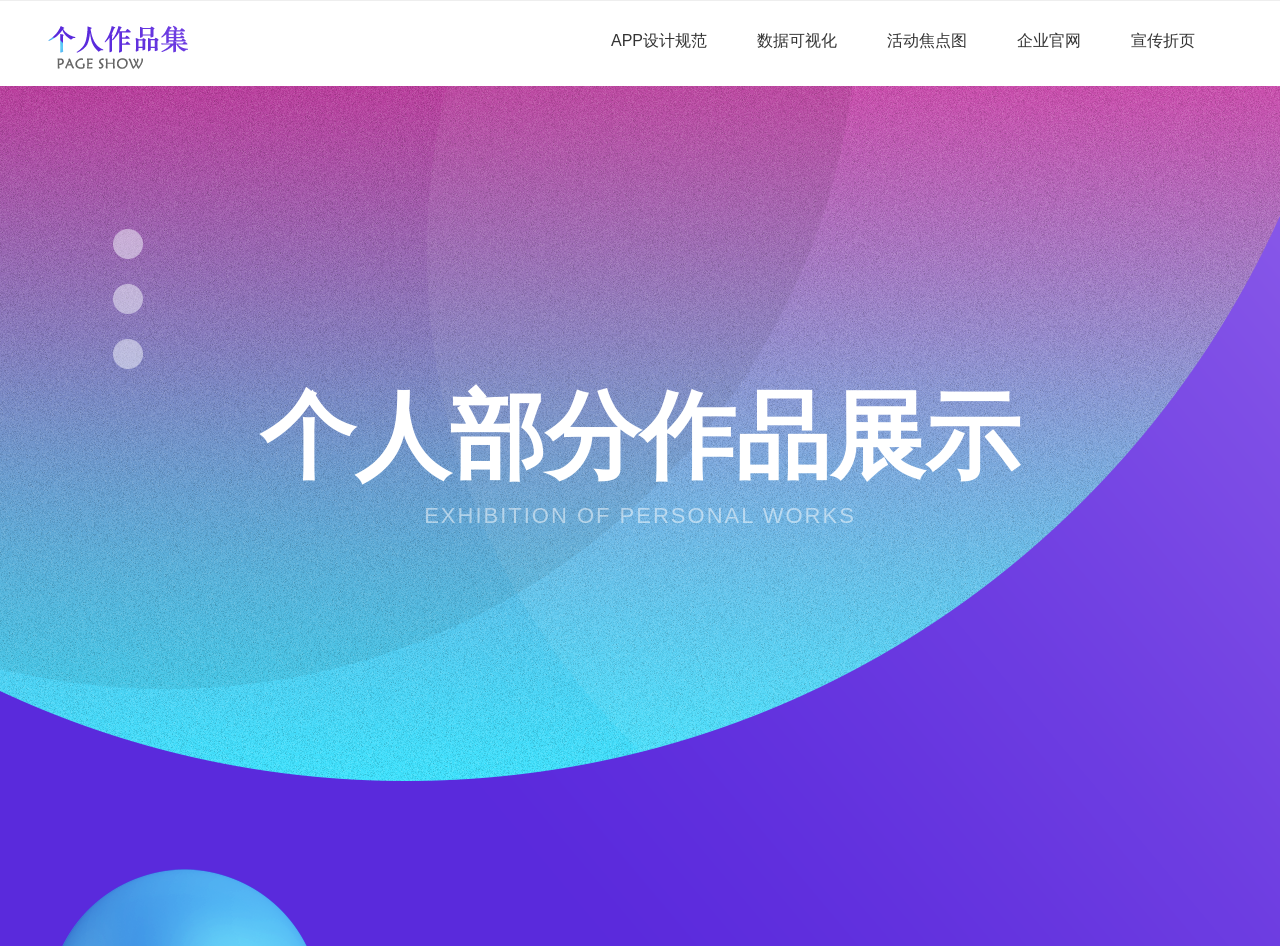
==== commit cd96ed5d: "Update index.html" ====
--- a/index.html
+++ b/index.html
@@ -21,7 +21,7 @@
                     <li class="layui-nav-item"><a href="data.html">数据可视化</a></li>
                     <li class="layui-nav-item"><a href="act.html">活动焦点图</a></li>
                     <li class="layui-nav-item"><a href="website.html">企业官网</a></li>
-                    <li class="layui-nav-item"><a href="report.html">年报界面</a></li>
+                    <li class="layui-nav-item"><a href="report.html">宣传折页</a></li>
 
                 </ul>
             </div>
@@ -47,4 +47,4 @@
 });
 </script>
 </body>
-</html>+</html>
